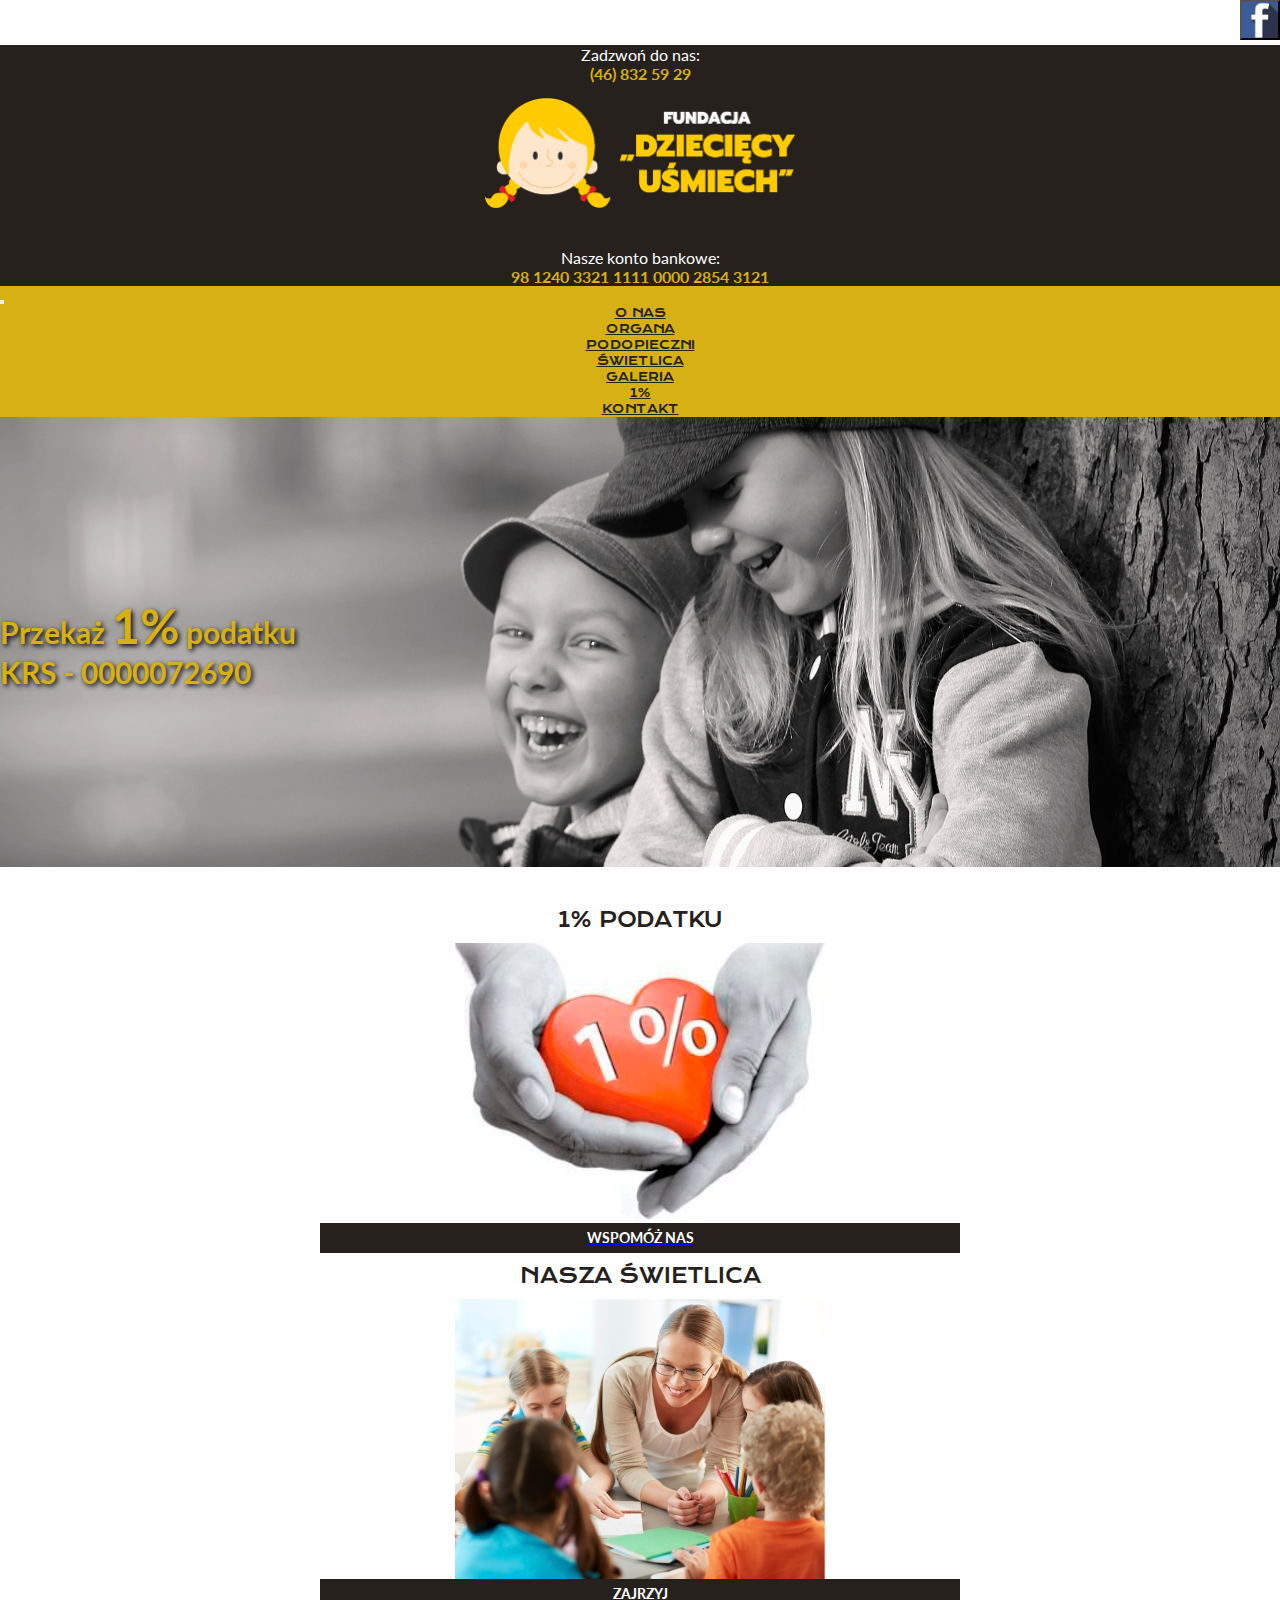
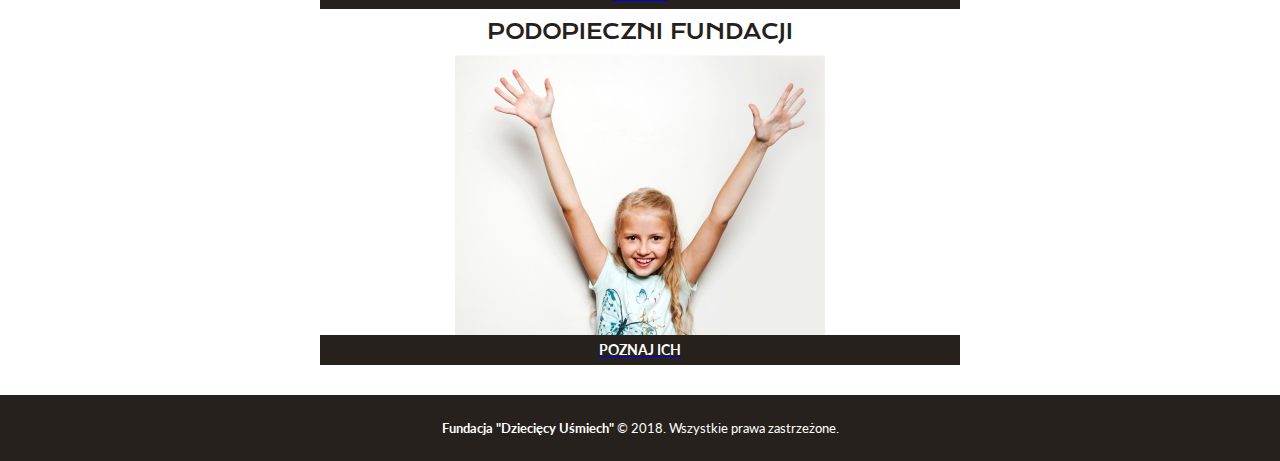
==== index.html @ 439a2285 "strona - wersja 1" ====
<!DOCTYPE html>
<html lang="pl">
    <head>
        <meta charset='UTF-8'>
        <meta name='viewport' content='width=device-width, initial-scale=1.0, shrink-to-fit=no'>
        <meta name='description' content='Fundacja "Dziecięcy Uśmiech" w Skierniewicach od lat pomaga dzieciom ciężko chorym, sierotom, dzieciom z rodzin dysfunkcyjnych, utalentowanym. Państwa wsparcie poprzez 1% będzie wielkim darem.'>
        <meta name='author' content='MW'>
        <meta name='keywords' content='fundacja Skierniewice, fundacja Skierniewice jagiellońska, skierniewice fundacja dzieciecy usmiech, skierniewice fundacja dziecięcy uśmiech, skierniewice 1%, prezes Krzesiak'>
        <title>Fundacja "Dziecięcy Uśmiech" w Skierniewicach</title>
        <!-- Bootstrap CSS -->
        <link rel='stylesheet' href='https://maxcdn.bootstrapcdn.com/bootstrap/4.0.0-beta/css/bootstrap.min.css' integrity='sha384-/Y6pD6FV/Vv2HJnA6t+vslU6fwYXjCFtcEpHbNJ0lyAFsXTsjBbfaDjzALeQsN6M' crossorigin='anonymous'>
        <!-- CSS -->
        <link rel='stylesheet' href='./css/style.css'>
        <!-- Fonts -->
        <link href='https://fonts.googleapis.com/css?family=Krona+One|Lato:400,700,900&amp;subset=latin-ext' rel='stylesheet'>
    </head>
    <body>
        <header class="header">
            <div class="container-fluid">
                <div class="container">
                    <div class="row">
                        <div class="col-sm-12 col-md-4">
                            <div class="call">
                                Zadzwoń do nas:<br>
                                <span>(46) 832 59 29</span>
                            </div>
                        </div>
                        <div class="col-sm-12 col-md-4">
                            <a href="./index.html">
                                <div class="logo" title="logo Fundacji 'Dziecięcy Uśmiech'">
                                </div>
                            </a>
                        </div>
                        <div class="col-sm-12 col-md-4">
                            <div class="bank">
                                Nasze konto bankowe:<br>
                                <span>98&nbsp;1240&nbsp;3321&nbsp;1111 0000&nbsp;2854&nbsp;3121</span>
                            </div>
                        </div>
                    </div>
                </div>
            </div>
            <nav class="navbar navbar-expand-lg navbar-light bg-faded py-lg-4 navigation">
                <div class="container">
                    <button class="navbar-toggler" type="button" data-toggle="collapse" data-target="#navbarResponsive" aria-controls="navbarResponsive" aria-expanded="false" aria-label="Toggle navigation">
                        <span class="navbar-toggler-icon"></span>
                    </button>
                    <div class="collapse navbar-collapse" id="navbarResponsive">
                        <ul class="navbar-nav mx-auto menu">
                            <li class="nav-item px-md-1" title='o nas - Fundacja "Dziecięcy Uśmiech"'>
                                <a id="link-o-nas" class="nav-link" href="./o-nas.html">o&nbsp;nas</a>
                            </li>
                            <li class="nav-item px-md-1" title='organa Fundacji "Dziecięcy Uśmiech"'>
                                <a id="link-organa" class="nav-link" href="./organa.html">organa</a>
                            </li>
                            <li class="nav-item px-md-1" title='podopieczni Fundacji "Dziecięcy Uśmiech"'>
                                <a id="link-podopieczni" class="nav-link" href="./podopieczni.html">podopieczni</a>
                            </li>
                            <li class="nav-item px-md-1" title='świetlica Fundacji "Dziecięcy Uśmiech"'>
                                <a id="link-swietlica" class="nav-link" href="./swietlica.html">świetlica</a>
                            </li>
                            <li class="nav-item px-md-1" title='galeria zdjęć Fundacji "Dziecięcy Uśmiech"'>
                                <a id="link-galeria" class="nav-link" href="./galeria.html">galeria</a>
                            </li>
                            <li class="nav-item px-md-1" title='1% dla Fundacji "Dziecięcy Uśmiech"'>
                                <a id="link-jeden-procent" class="nav-link" href="./procent.html">1%</a>
                            </li>
                            <li class="nav-item px-md-1" title='kontakt z Fundacją "Dziecięcy Uśmiech"'>
                                <a id="link-kontakt" class="nav-link" href="./kontakt.html">kontakt</a>
                            </li>
                        </ul>
                    </div>
                </div>
            </nav>
        </header>

        <section class="main">
            <div class="container-fluid">
                <div class="container">
                    <div class="row">
                        <div class="col-sm-12">
                            <div>
                                <p>Przekaż <span>1%</span> podatku </br>
                                    KRS - 0000072690
                                </p>
                            </div>
                        </div>
                    </div>
                </div>
            </div>
        </section>

        <section class="sekcje">
            <div class="container-fluid">
                <div class="container">
                    <div class="row">
                        <div class="col-sm-12 col-md-4">
                            <div class="sekcja">
                                <div class="nazwa">
                                    1% podatku
                                </div>
                                <div class="procent">
                                </div>
                                <a href="procent.html">
                                    <div class="klik">
                                        wspomóż nas
                                    </div>
                                </a>
                            </div>
                        </div>
                        <div class="col-sm-12 col-md-4">
                            <div class="sekcja">
                                <div class="nazwa">
                                    nasza świetlica
                                </div>
                                <div class="swietlica">
                                </div>
                                <a href="swietlica.html">
                                    <div class="klik">
                                        zajrzyj
                                    </div>
                                </a>
                            </div>
                        </div>
                        <div class="col-sm-12 col-md-4">
                            <div class="sekcja">
                                <div class="nazwa">
                                    podopieczni fundacji
                                </div>
                                <div class="podopieczni">
                                </div>
                                <a href="podopieczni.html">
                                    <div class="klik">
                                        poznaj ich
                                    </div>
                                </a>
                            </div>
                        </div>
                    </div>
                </div>
            </div>
        </section>

        <footer>
            <div class="container-fluid">
                <div class="container">
                    <div class="row">
                        <div class="col-sm-12">
                            <p>
                                <strong>Fundacja "Dziecięcy Uśmiech"</strong> &copy; 2018. Wszystkie prawa zastrzeżone.
                            </p>
                        </div>
                    </div>
                </div>
            </div>
        </footer>

        <a href="https://www.facebook.com/Fundacja-Dzieci%C4%99cy-U%C5%9Bmiech-360753877364679/" target="_blank">
            <button class="fb" title="Odwiedź nas na fb!">
            </button>
        </a>

        <a href="./index.html">
            <button class="scrollup" title="Do góry">
                GÓRA
            </button>
        </a>

        <!-- jQuery, Popper.js, Bootstrap JS -->
        <script src="https://code.jquery.com/jquery-3.2.1.js" integrity="sha256-DZAnKJ/6XZ9si04Hgrsxu/8s717jcIzLy3oi35EouyE=" crossorigin="anonymous"></script>
        <script src="./js/jquery.viewportchecker.min.js"></script>
        <script src="https://cdnjs.cloudflare.com/ajax/libs/popper.js/1.11.0/umd/popper.min.js" integrity="sha384-b/U6ypiBEHpOf/4+1nzFpr53nxSS+GLCkfwBdFNTxtclqqenISfwAzpKaMNFNmj4" crossorigin="anonymous"></script>
        <script src="https://npmcdn.com/tether@1.2.4/dist/js/tether.min.js"></script>
        <script src="https://maxcdn.bootstrapcdn.com/bootstrap/4.0.0-alpha.6/js/bootstrap.min.js" integrity="sha384-vBWWzlZJ8ea9aCX4pEW3rVHjgjt7zpkNpZk+02D9phzyeVkE+jo0ieGizqPLForn" crossorigin="anonymous"></script>
        <script src="./js/jquery.scrollTo.min.js"></script>
        <script>
            $(document).ready(function() {
                // scroll-to-up
                        // kiedy użytkownik zescrolluje w dół dokumentu 300px, pokaze się klawisz "do góry"
                        window.onscroll = function() {scrollFunction()};

                        function scrollFunction() {
                            if (document.body.scrollTop > 300 || document.documentElement.scrollTop > 300) {
                                document.querySelector(".scrollup").style.display = "block";
                            } else {
                                document.querySelector(".scrollup").style.display = "none";
                            }
                        }

            });
        </script>
    </body>
</html>
---- css/style.css ----
* {
    box-sizing: border-box;
    padding: 0;
    margin: 0;
}

body {
    font-size: 16px;
    font-family: "Lato", sans-serif;
    color: #26211d;
    text-align: justify;
}

a:hover {
    text-decoration: none;
}

.title {
    font-family: 'Krona One', sans-serif;
    text-transform: uppercase;
    text-align: center;
    margin: 30px 0;
    color: #d6b014;
}

@media screen and (max-width: 620px) {
    .title h1 {
        font-size: 16px;
    }
}
@media screen and (min-width: 621px) and (max-width: 768px) {
    .title h1 {
        font-size: 26px;
    }
}

.fb {
    width: 40px;
    height: 40px;
    position: fixed;
    top: 0;
    right: 0;
    z-index: 9999;
    cursor: pointer;
    outline: 0;
    background-image: url(../img/fb.jpg);
    background-position: center center;
    background-repeat: no-repeat;
    background-size: 40px 40px;
}

.scrollup {
    position: fixed;
    display: none;
    bottom: 0;
    right: 0;
    width: 70px;
    height: 40px;
    text-decoration: none;
    z-index: 999;
    background-color: rgba(214,176,20,0.5);
    color: #fff;
    font-weight: 700;
    font-size: 14px;
    cursor: pointer;
}

.scrollup:hover {
    background-color: rgba(214,176,20,0.9);
}

section {
    padding: 30px 0;
}

/*Nagłówek*/
.header {
    width: 100%;
    min-height: 170px;
    background-color: #26211d;
}

.header .navigation {
    background-color: #d6b014;
    min-height: 40px;
}

.logo {
    background-image: url(../img/DzieciecyUsmiech-logo.png);
    background-position: center;
    background-repeat: no-repeat;
    -webkit-background-size: contain;
    -moz-background-size: contain;
    background-size: contain;
    -o-background-size: contain;
    height: 110px;
    margin: 15px auto;
}

.call, .bank {
    color: #fff;
    text-align: center;
}

.call {
    margin-top: 45px;
}

.bank {
    margin-top: 40px;
}

@media screen and (max-width: 768px) {
    .call, .bank {
        display: none;
    }
}

.call span, .bank span {
    color: #d6b014;
    font-weight: 700;
}

nav .menu {
    list-style-type: none;
    font-family: 'Krona One', sans-serif;
    font-size: 12px;
}

nav .menu li {
    text-transform: uppercase;
    text-align: center;
    width: 100%;
    list-style-type: none;
}

nav .menu li a {
    color: #26211d !important;
}

nav .menu li a:hover {
    color: #fff !important;
}

nav .menu li .act {
    color: #fff !important;
}

button {
    margin: 0 auto;
    color: white;
}

/*Zdjęcie główne*/
.main {
    width: 100%;
    height: 450px;
    background: url(../img/dzieci.jpg) no-repeat center center;
    -webkit-background-size: cover;
    -moz-background-size: cover;
    background-size: cover;
    -o-background-size: cover;
}

.main p {
    padding: 150px 0;
    font-size: 30px;
    font-weight: 700;
    color: #d6b014;
    text-shadow: 2px 2px 5px #000;
}

.main p span {
    font-size: 48px;
}

@media screen and (max-width: 768px) {
    .main {
        display: none;
    }
}

/*Sekcje*/
.sekcje {
    padding: 30px 0;
    width: 100%;
    min-height: 450px;
    background-color: #fff;
}

.sekcja {
    -webkit-background-size: cover;
    -moz-background-size: cover;
    background-size: cover;
    -o-background-size: cover;
}

.nazwa {
    font-size: 20px;
    font-weight: 400px;
    font-family: 'Krona One', sans-serif;
    text-transform: uppercase;
    text-align: center;
    padding: 10px 0;
}

.procent {
    width: 100%;
    height: 280px;
    background: url(../img/1procent.jpg) no-repeat center center;
}

.swietlica {
    width: 100%;
    height: 280px;
    background: url(../img/swietlica.jpg) no-repeat center center;
    /*<a href="https://pl.freepik.com/darmowe-zdjecie/szczęśliwy-nauczyciel-słuchać-jej-uczniow_863620.htm">Zaprojektowane przez Freepik</a>*/
}

.podopieczni {
    width: 100%;
    height: 280px;
    background: url(../img/podopieczni.jpg) no-repeat center center;
    /*<a href="https://pl.freepik.com/darmowe-zdjecie/dziewczyna-trzyma-się-za-ręce-uśmiechnięte_1267707.htm">Zaprojektowane przez Freepik</a>*/
}

.klik {
    background-color: #26211d;
    width: 50%;
    height: 30px;
    line-height: 30px;
    text-align: center;
    text-transform: uppercase;
    cursor: pointer;
    font-size: 14px;
    font-weight: 700;
    position: relative;
    bottom: 0;
    margin: 0 auto;
    color: #fff;
}

.klik:hover {
    color: #d6b014;
}

.procent:hover, .swietlica:hover, .podopieczni:hover {
    -o-transition: all 0.6s;
    -moz-transition: all 0.6s;
    -webkit-transition: all 0.6s;
    -moz-transform: scale(1.05);
    -o-transform: scale(1.05);
    -webkit-transform: scale(1.05);
}

/*o nas*/
.przedsiewziecia {
    list-style-type: none;
    text-indent: 50px;
}

/*organa*/
table {
    margin: 0 auto;
    margin-bottom: 30px;
}

table tr, table th {
    text-align: center;
}

table th {
    font-size: 20px;
    padding: 10px 0;
    text-transform: uppercase;
}

table td {
    padding: 0 8px;
    color: grey;
}

#podopieczni p {
    margin: 150px 0;
    text-align: center;
    font-size: 20px;
    text-transform: uppercase;
}

/*świetlica*/
#swietlica li {
    list-style-type: none;
    text-indent: 50px;
}

/*galeria*/
.title2 {
    text-transform: uppercase;
    font-family: 'Krona One', sans-serif;
    font-weight: 700;
    color: #26211d;
    background-color: rgba(255,255,255,.6);
    text-shadow: 2px 2px 5px #fff;
    position: relative;
    top: 200px;
}

.title2 h2 {
    font-size: 26px;
}

.img1, .img2, .img3, .img4, .img5, .img6 {
    -webkit-background-size: cover;
    -moz-background-size: cover;
    background-size: cover;
    -o-background-size: cover;
    height: 300px;
    margin-bottom: 15px;
}

.img1 {
    background: url(../img/galeria/swietlica/zajecia-plastyczne.jpg) no-repeat center center;
}

.img2 {
    background: url(../img/galeria/wakacje/wakacje2016-grupa.jpg) no-repeat bottom center;
}

.img3 {
    background: url(../img/galeria/ferie/ferie2016-lyzwy.jpg) no-repeat center center;
}

.img4 {
    background: url(../img/galeria/bale/bal-charytatywny-2013-sala-balowa.jpg) no-repeat center center;
}

.img5 {
    background: url(../img/galeria/koncerty/koncert-charytatywny-2010-Katarzyna-Dabrowska.jpg) no-repeat center center;
}

.img6 {
    background: url(../img/galeria/uroczystosci/wigilia-2017-jaselka.jpg) no-repeat center left;
}

.img1:hover, .img2:hover, .img3:hover, .img4:hover, .img5:hover, .img6:hover {
    -webkit-box-shadow: 0 0 5px 5px rgba(0,0,0,0.35);
    -moz-box-shadow: 0 0 5px 5px rgba(0,0,0,0.35);
	box-shadow: 0 0 5px 5px rgba(0,0,0,0.35);
}

.img-responsive {
    padding-bottom: 20px;
}

.modal-dialog {
    max-width: 580px;
}

.modal-body{
    margin: 0 auto;
    display: block;
}

.modal-footer {
    border-top: none;
    justify-content: center;
}

@media screen and (max-width: 620px) {
    .modal-dialog img {
        width: 100%;
    }
    .modal {
        margin-top: 50px;
    }
}

button.close, #show-previous-image, #show-next-image {
    width: 40px;
    height: 40px;
    background-color: #fff;
    opacity: 1;
    color: #d6b014;
    border-radius: 50%;
    border: none;
    font-size: 25px;
    line-height: 40px;
    font-weight: 900;
    -webkit-box-shadow: 0 0 2px 2px rgba(0,0,0,0.35);
    -moz-box-shadow: 0 0 2px 2px rgba(0,0,0,0.35);
	box-shadow: 0 0 2px 2px rgba(0,0,0,0.35);
}

button.close {
    position: absolute;
    z-index: 3;
    right: -25px;
    top: -15px;
}

#show-previous-image {
    position: absolute;
    z-index: 3;
    left: -48px;
    top: -300px;
}

#show-next-image {
    position: absolute;
    z-index: 3;
    right: -530px;
    top: -300px;
}

button.close:hover, #show-previous-image:hover, #show-next-image:hover{
    font-size: 30px;
    color: #d6b014;
    background-color: #fff;
    opacity: 1;
    box-shadow: 0 0 10px rgba(0,0,0,0.5);
    -webkit-box-shadow: 0 0 10px rgba(0,0,0,0.5);
    -moz-box-shadow: 0 0 10px rgba(0,0,0,0.5);
}

#image-gallery-caption {
	margin: 15px 0 30px 0;
	color: #26211d;
	font-size: 16px;
    font-family: 'Krona One', sans-serif;
	line-height: 16px;
    text-align: center;
    font-weight: 400;
}

.thumbnail img {
	height: 100%;
	width: 100%;
    margin: 10px;
}

.btn-block {
    cursor: pointer;
    border-radius: 0;
    text-align: center;
    text-transform: uppercase;
    padding: 10px;
    margin: 10px 0;
    background-color: #d6b014;
    font-weight: 700;
}

.btn-block:hover {
    box-shadow: 0 0 10px rgba(0,0,0,0.5);
    -webkit-box-shadow: 0 0 10px rgba(0,0,0,0.5);
    -moz-box-shadow: 0 0 10px rgba(0,0,0,0.5);
}

/*1procent*/
.center {
    margin: 20px 0;
    text-align: center;
}

#procent span {
    font-size: 20px;
    font-weight: 700;
}

/*kontakt */
#kontakt {
    padding-bottom: 0;
}

.type-data {
    margin-top: 10px;
    font-size: 20px;
    text-align: center;
    font-weight: 700;
    text-transform: uppercase;
}

.data {
    text-align: center;
    margin-bottom: 25px;
    color: grey;
    font-size: 18px;
}

.data a {
    color: inherit;
}

.map {
    width: 100%;
    height: 500px;
    margin-top: 20px;
}

/*Stopka*/
footer {
    width: 100%;
    min-height: 30px;
    padding: 25px 0;
    font-size: 13px;
    background-color: #26211d;
    color: #fff;
}

footer p {
    text-align: center;
}
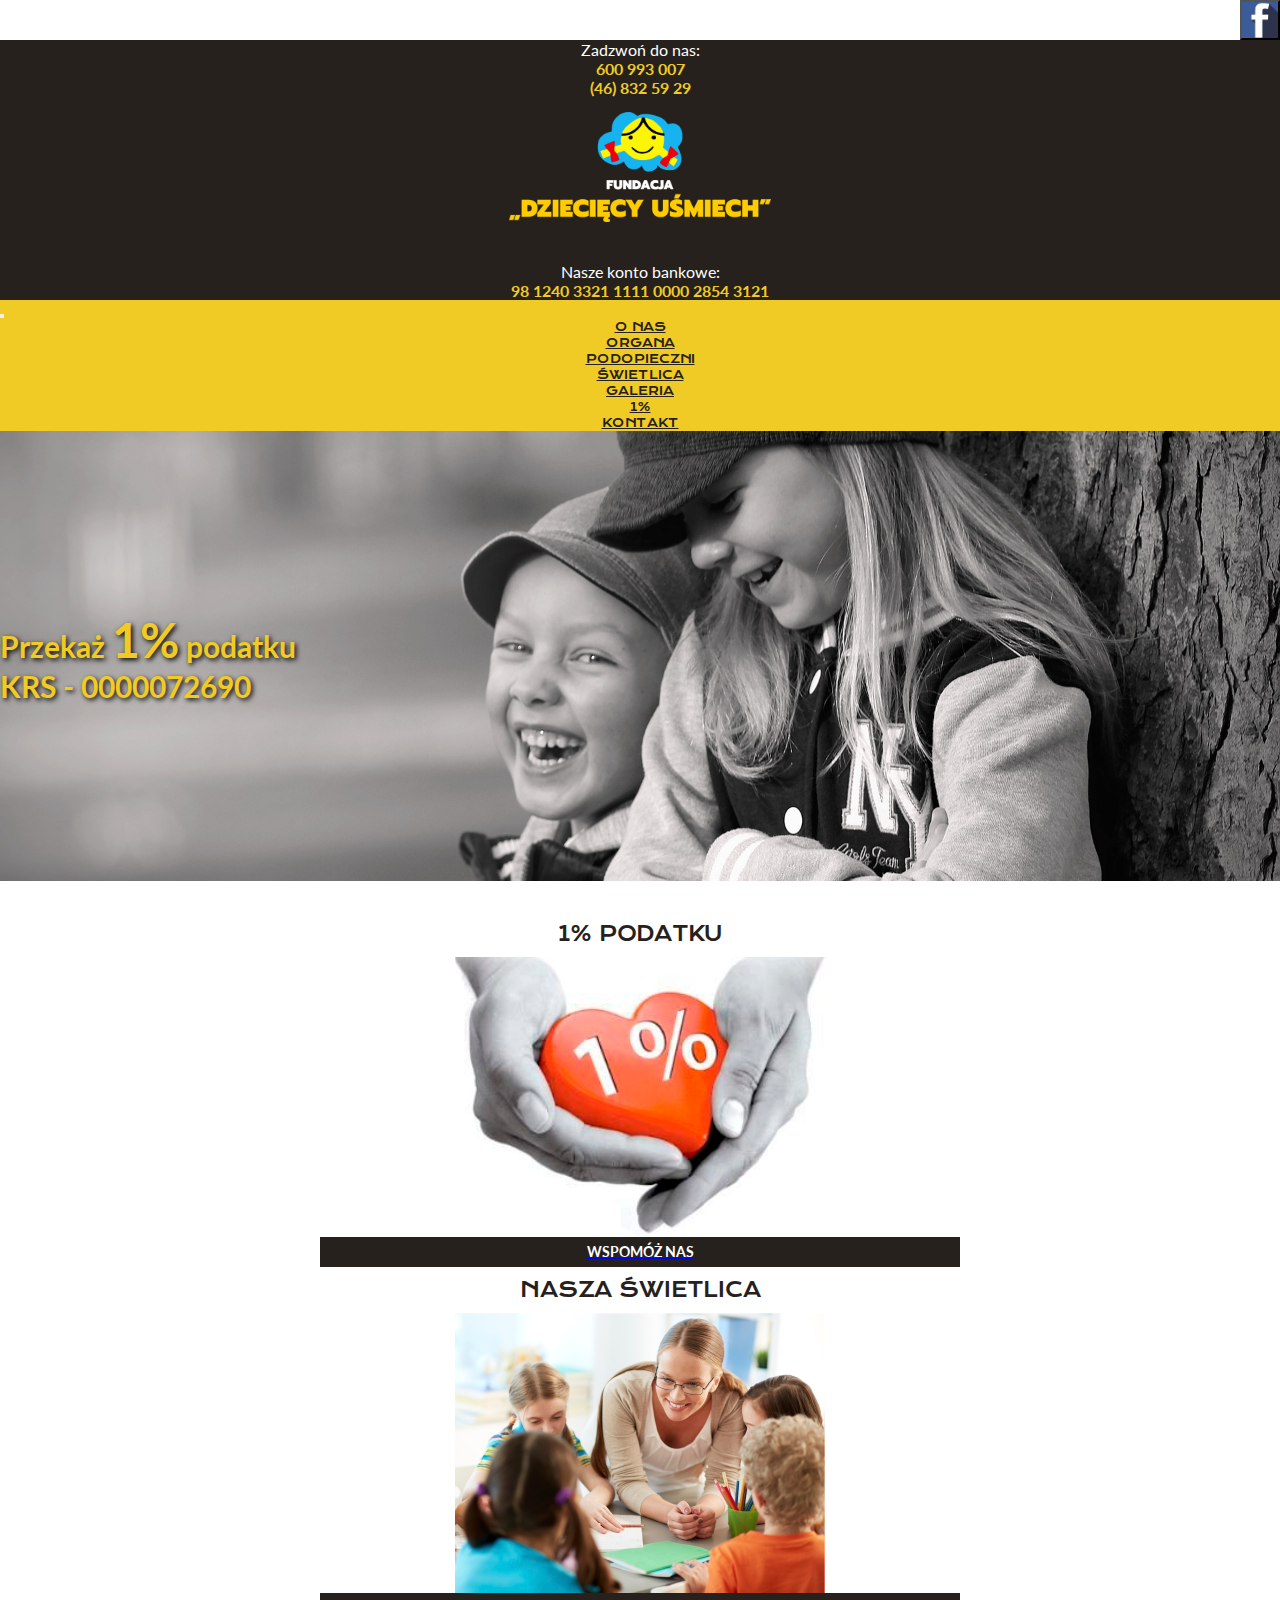
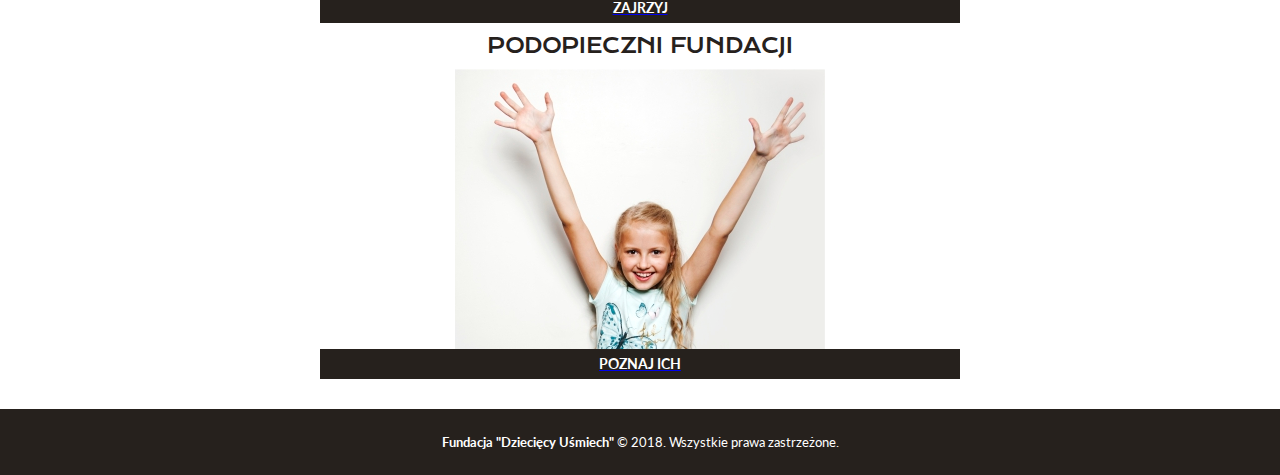
==== commit 8053624a: "logo, opisy o nas i swietlica" ====
--- a/index.html
+++ b/index.html
@@ -21,7 +21,8 @@
                     <div class="row">
                         <div class="col-sm-12 col-md-4">
                             <div class="call">
-                                Zadzwoń do nas:<br>
+                                Zadzwoń do nas:</br>
+                                <span>600 993 007</span></br>
                                 <span>(46) 832 59 29</span>
                             </div>
                         </div>
--- a/css/style.css
+++ b/css/style.css
@@ -20,12 +20,12 @@
     text-transform: uppercase;
     text-align: center;
     margin: 30px 0;
-    color: #d6b014;
+    color: #f1cb25;
 }
 
 @media screen and (max-width: 620px) {
     .title h1 {
-        font-size: 16px;
+        font-size: 22px;
     }
 }
 @media screen and (min-width: 621px) and (max-width: 768px) {
@@ -81,7 +81,7 @@
 }
 
 .header .navigation {
-    background-color: #d6b014;
+    background-color: #f1cb25;
     min-height: 40px;
 }
 
@@ -100,13 +100,6 @@
 .call, .bank {
     color: #fff;
     text-align: center;
-}
-
-.call {
-    margin-top: 45px;
-}
-
-.bank {
     margin-top: 40px;
 }
 
@@ -117,7 +110,7 @@
 }
 
 .call span, .bank span {
-    color: #d6b014;
+    color: #f1cb25;
     font-weight: 700;
 }
 
@@ -166,7 +159,7 @@
     padding: 150px 0;
     font-size: 30px;
     font-weight: 700;
-    color: #d6b014;
+    color: #f1cb25;
     text-shadow: 2px 2px 5px #000;
 }
 
@@ -224,9 +217,7 @@
     /*<a href="https://pl.freepik.com/darmowe-zdjecie/dziewczyna-trzyma-się-za-ręce-uśmiechnięte_1267707.htm">Zaprojektowane przez Freepik</a>*/
 }
 
-.klik {
-    background-color: #26211d;
-    width: 50%;
+.klik, .gal {
     height: 30px;
     line-height: 30px;
     text-align: center;
@@ -234,16 +225,29 @@
     cursor: pointer;
     font-size: 14px;
     font-weight: 700;
+    color: #fff;
+}
+
+.klik {
+    width: 50%;
+    background-color: #26211d;
     position: relative;
     bottom: 0;
     margin: 0 auto;
-    color: #fff;
+}
+
+.gal {
+    width: 35%;
+    background-color: #f1cb25;
 }
 
 .klik:hover {
-    color: #d6b014;
-}
-
+    color: #f1cb25;
+}
+
+.gal:hover {
+    color: #26211d;
+}
 .procent:hover, .swietlica:hover, .podopieczni:hover {
     -o-transition: all 0.6s;
     -moz-transition: all 0.6s;
@@ -259,6 +263,12 @@
     text-indent: 50px;
 }
 
+blockquote {
+    border-left: 5px solid #ddd;
+    padding-left: 25px;
+    position: relative;
+}
+
 /*organa*/
 table {
     margin: 0 auto;
@@ -291,6 +301,14 @@
 #swietlica li {
     list-style-type: none;
     text-indent: 50px;
+}
+
+.second {
+    padding-left: 30px;
+}
+
+.center {
+    margin: 0 auto;
 }
 
 /*galeria*/
@@ -380,7 +398,7 @@
     height: 40px;
     background-color: #fff;
     opacity: 1;
-    color: #d6b014;
+    color: #f1cb25;
     border-radius: 50%;
     border: none;
     font-size: 25px;
@@ -414,7 +432,7 @@
 
 button.close:hover, #show-previous-image:hover, #show-next-image:hover{
     font-size: 30px;
-    color: #d6b014;
+    color: #f1cb25;
     background-color: #fff;
     opacity: 1;
     box-shadow: 0 0 10px rgba(0,0,0,0.5);
@@ -445,7 +463,7 @@
     text-transform: uppercase;
     padding: 10px;
     margin: 10px 0;
-    background-color: #d6b014;
+    background-color: #f1cb25;
     font-weight: 700;
 }
 
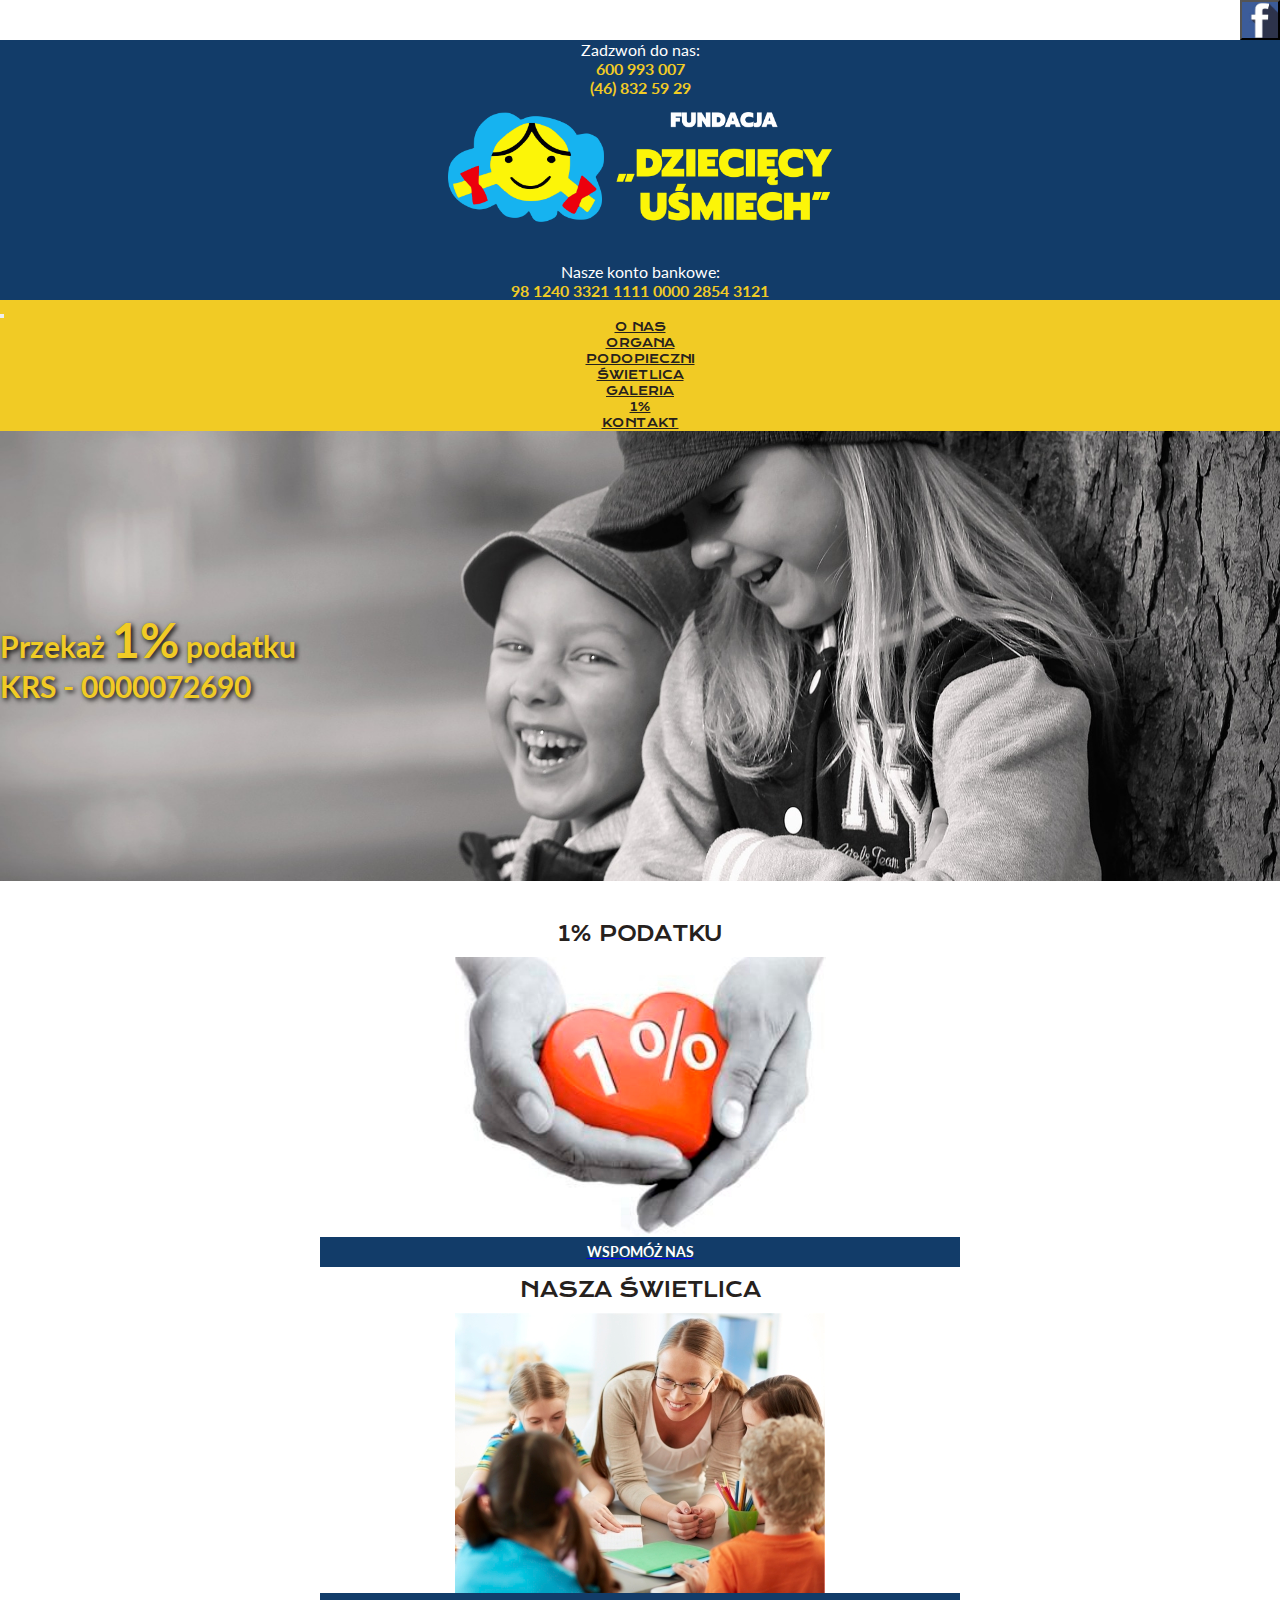
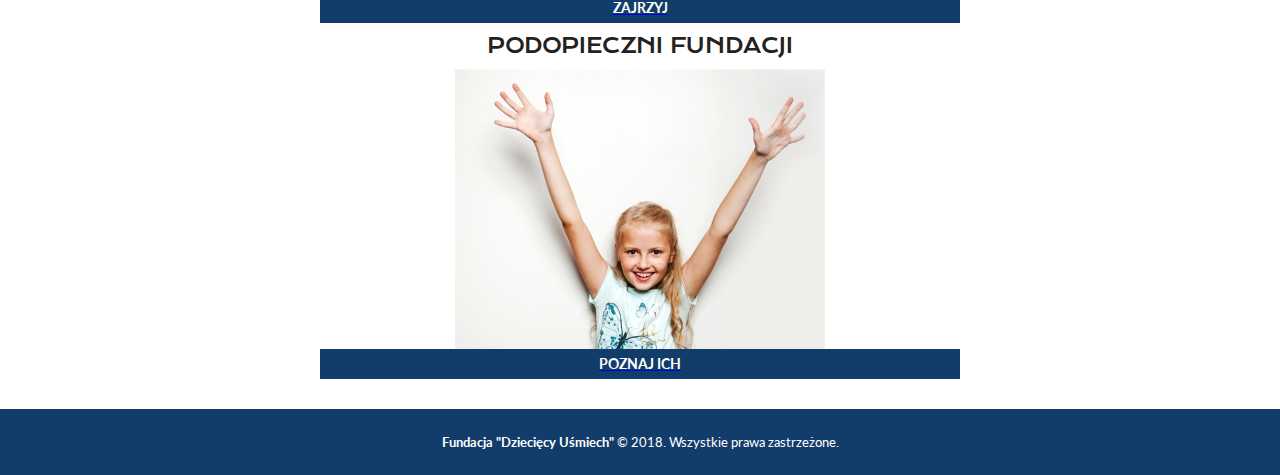
==== commit a33868ae: "zakładka podopieczni" ====
--- a/index.html
+++ b/index.html
@@ -7,6 +7,13 @@
         <meta name='author' content='MW'>
         <meta name='keywords' content='fundacja Skierniewice, fundacja Skierniewice jagiellońska, skierniewice fundacja dzieciecy usmiech, skierniewice fundacja dziecięcy uśmiech, skierniewice 1%, prezes Krzesiak'>
         <title>Fundacja "Dziecięcy Uśmiech" w Skierniewicach</title>
+        <link rel="apple-touch-icon" sizes="180x180" href="/apple-touch-icon.png">
+        <link rel="icon" type="image/png" sizes="32x32" href="./favicon-32x32.png">
+        <link rel="icon" type="image/png" sizes="16x16" href="./favicon-16x16.png">
+        <link rel="manifest" href="/site.webmanifest">
+        <link rel="mask-icon" href="/safari-pinned-tab.svg" color="#5bbad5">
+        <meta name="msapplication-TileColor" content="#2b5797">
+        <meta name="theme-color" content="#ffffff">
         <!-- Bootstrap CSS -->
         <link rel='stylesheet' href='https://maxcdn.bootstrapcdn.com/bootstrap/4.0.0-beta/css/bootstrap.min.css' integrity='sha384-/Y6pD6FV/Vv2HJnA6t+vslU6fwYXjCFtcEpHbNJ0lyAFsXTsjBbfaDjzALeQsN6M' crossorigin='anonymous'>
         <!-- CSS -->
@@ -161,7 +168,7 @@
             </button>
         </a>
 
-        <a href="./index.html">
+        <a href="#">
             <button class="scrollup" title="Do góry">
                 GÓRA
             </button>
@@ -188,6 +195,12 @@
                             }
                         }
 
+                        $.scrollTo(0);
+
+                        $(".scrollup").on("click", function() {
+                            $.scrollTo($("body"),500);
+                        });
+
             });
         </script>
     </body>
--- a/css/style.css
+++ b/css/style.css
@@ -77,7 +77,7 @@
 .header {
     width: 100%;
     min-height: 170px;
-    background-color: #26211d;
+    background-color: #123c69;
 }
 
 .header .navigation {
@@ -230,15 +230,21 @@
 
 .klik {
     width: 50%;
-    background-color: #26211d;
+    background-color: #123c69;
     position: relative;
     bottom: 0;
     margin: 0 auto;
 }
 
 .gal {
-    width: 35%;
-    background-color: #f1cb25;
+    width: 200px;
+    background-color: #123c69;
+}
+
+@media screen and (max-width: 600px) {
+    .gal {
+        width: 35%;
+    }
 }
 
 .klik:hover {
@@ -246,7 +252,7 @@
 }
 
 .gal:hover {
-    color: #26211d;
+    color: #f1cb25;
 }
 .procent:hover, .swietlica:hover, .podopieczni:hover {
     -o-transition: all 0.6s;
@@ -287,14 +293,91 @@
 
 table td {
     padding: 0 8px;
-    color: grey;
-}
-
-#podopieczni p {
-    margin: 150px 0;
-    text-align: center;
+    color: #123c69;
+}
+
+/*podopieczni*/
+.title4 {
+        text-transform: uppercase;
+        font-family: 'Krona One', sans-serif;
+        font-weight: 700;
+        color: #123c69;
+        background-color: rgba(255,255,255,.4);
+        text-shadow: 2px 2px 5px #fff;
+        position: relative;
+        top: 230px;
+}
+
+.title4 h3 {
     font-size: 20px;
-    text-transform: uppercase;
+}
+
+.title4:hover {
+    background-color: rgba(255,255,255,.6);
+    color: #f1cb25;
+}
+
+#podopieczni .komunikat p {
+    margin: 50px 0;
+    color: red;
+    font-weight: 700;
+    text-align: center;
+    font-size: 20px;
+    text-transform: uppercase;
+}
+
+#podopieczni .osoba p {
+    font-size: 18px;
+    padding-top: 10%;
+}
+
+@media screen and (max-width: 990px) {
+    #podopieczni .osoba p {
+        padding-top: 0;
+    }
+}
+
+#wiktoria-caban, #piotr-krupa, #dominika-osadowska, #sandra-skreta {
+    margin: 0 10%;
+    margin-bottom: 60px;
+}
+
+@media screen and (max-width: 400px) {
+    #wiktoria-caban .title3 h2, #piotr-krupa .title3 h2, #dominika-osadowska .title3 h2, #sandra-skreta .title3 h2 {
+        font-size: 22px;
+    }
+    #podopieczni .osoba p {
+        font-size: 15px;
+    }
+    #wiktoria-caban, #piotr-krupa, #dominika-osadowska, #sandra-skreta {
+        margin: 0 0 40px 0;
+    }
+}
+
+.im1, .im2, .im3, .im4 {
+    -webkit-background-size: cover;
+    -moz-background-size: cover;
+    background-size: cover;
+    -o-background-size: cover;
+    margin-bottom: 15px;
+    height: 300px;
+    width: 100%;
+}
+
+.im1 {
+    background: url(../img/dzieci/Wiktoria-Caban.jpg) no-repeat center center;
+}
+
+.im2 {
+    background: url(../img/dzieci/Piotr-Krupa.jpg) no-repeat center center;
+}
+
+.im3 {
+    background: url(../img/dzieci/Dominika-Osadowska.jpg) no-repeat center center;
+}
+
+.im4 {
+    background: url(../img/dzieci/Sandra-Skreta.jpg) no-repeat center center;
 }
 
 /*świetlica*/
@@ -303,6 +386,12 @@
     text-indent: 50px;
 }
 
+@media screen and (max-width: 600px) {
+    #swietlica li {
+        text-indent: 0;
+    }
+}
+
 .second {
     padding-left: 30px;
 }
@@ -312,18 +401,26 @@
 }
 
 /*galeria*/
+.title2, .title3 {
+    text-transform: uppercase;
+    font-family: 'Krona One', sans-serif;
+    font-weight: 700;
+    color: #123c69;
+}
+
 .title2 {
-    text-transform: uppercase;
-    font-family: 'Krona One', sans-serif;
-    font-weight: 700;
-    color: #26211d;
     background-color: rgba(255,255,255,.6);
     text-shadow: 2px 2px 5px #fff;
     position: relative;
     top: 200px;
 }
 
-.title2 h2 {
+.title3 {
+    margin-bottom: 30px;
+    text-align: center;
+}
+
+.title2 h2, .title3 h2 {
     font-size: 26px;
 }
 
@@ -398,7 +495,7 @@
     height: 40px;
     background-color: #fff;
     opacity: 1;
-    color: #f1cb25;
+    color: #123c69;
     border-radius: 50%;
     border: none;
     font-size: 25px;
@@ -442,7 +539,7 @@
 
 #image-gallery-caption {
 	margin: 15px 0 30px 0;
-	color: #26211d;
+	color: #123c69;
 	font-size: 16px;
     font-family: 'Krona One', sans-serif;
 	line-height: 16px;
@@ -468,6 +565,7 @@
 }
 
 .btn-block:hover {
+    color: #123c69;
     box-shadow: 0 0 10px rgba(0,0,0,0.5);
     -webkit-box-shadow: 0 0 10px rgba(0,0,0,0.5);
     -moz-box-shadow: 0 0 10px rgba(0,0,0,0.5);
@@ -500,7 +598,7 @@
 .data {
     text-align: center;
     margin-bottom: 25px;
-    color: grey;
+    color: #123c69;
     font-size: 18px;
 }
 
@@ -520,7 +618,7 @@
     min-height: 30px;
     padding: 25px 0;
     font-size: 13px;
-    background-color: #26211d;
+    background-color: #123c69;
     color: #fff;
 }
 
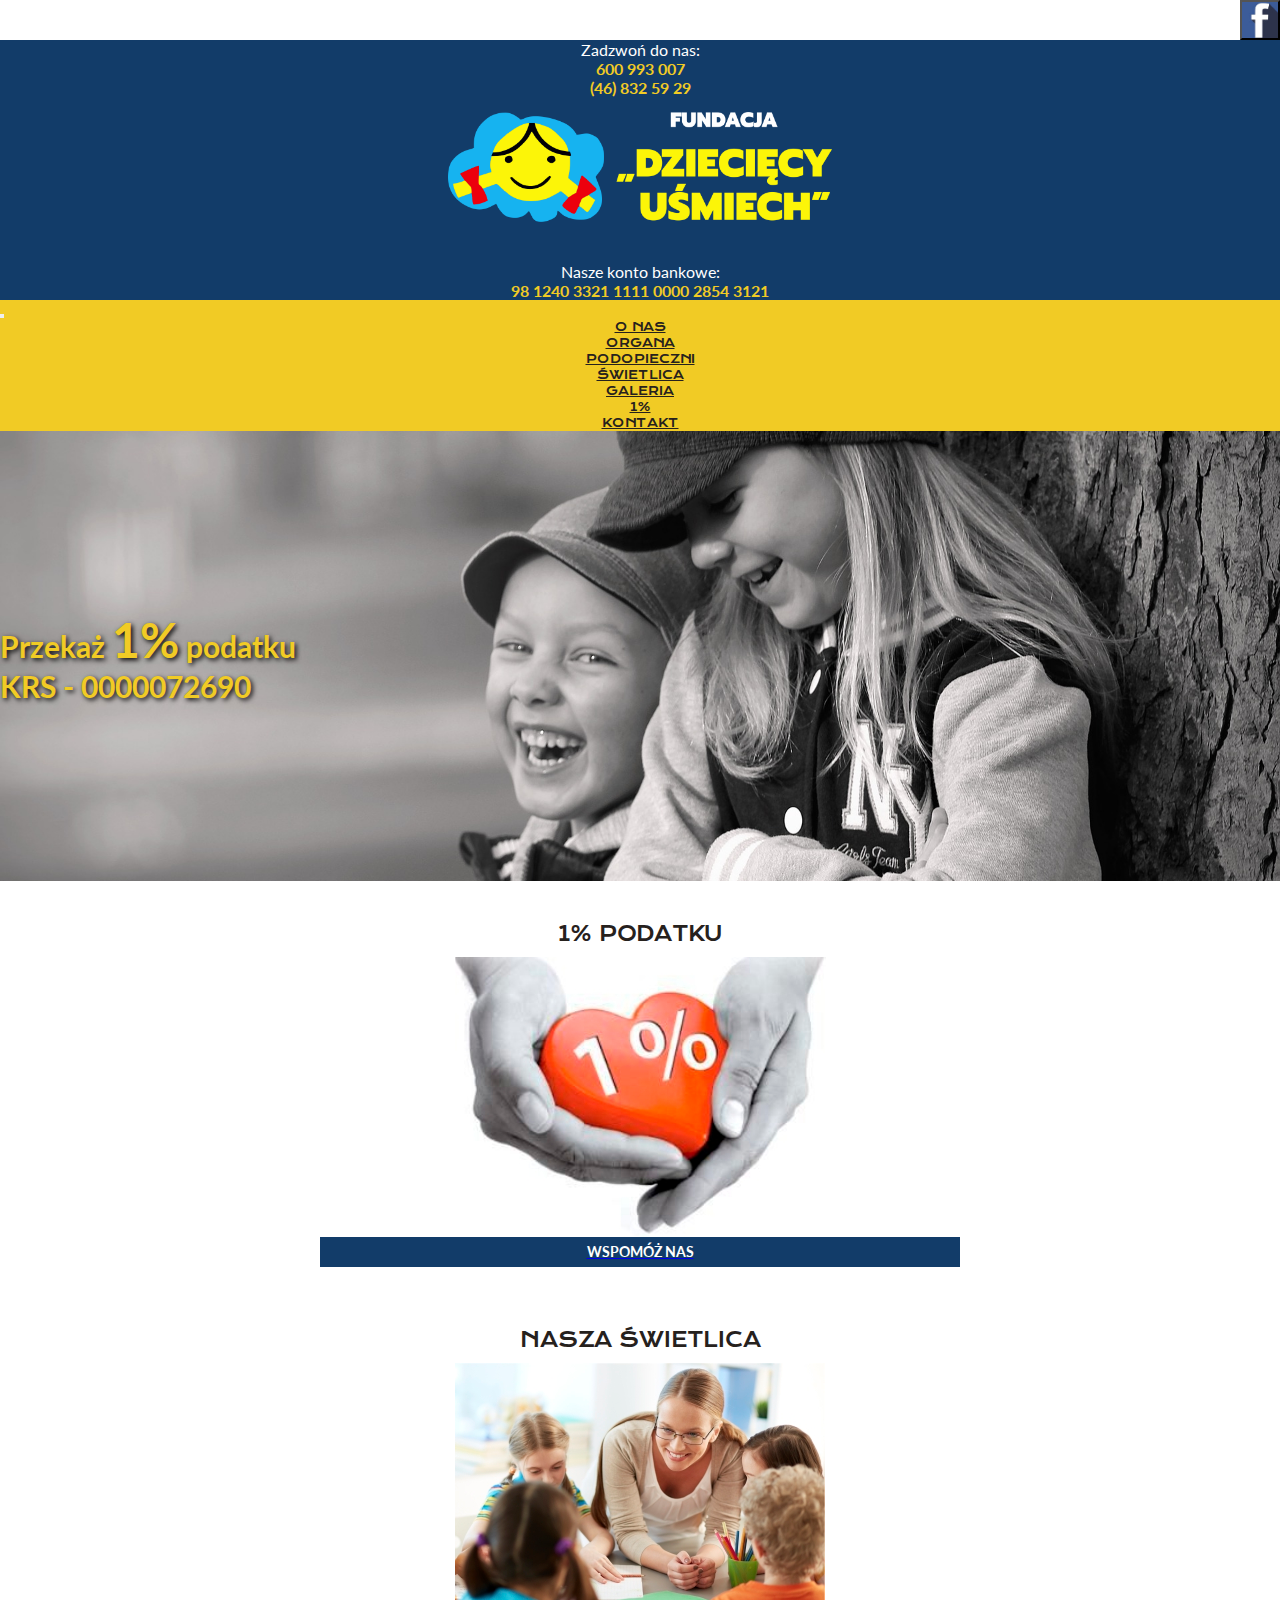
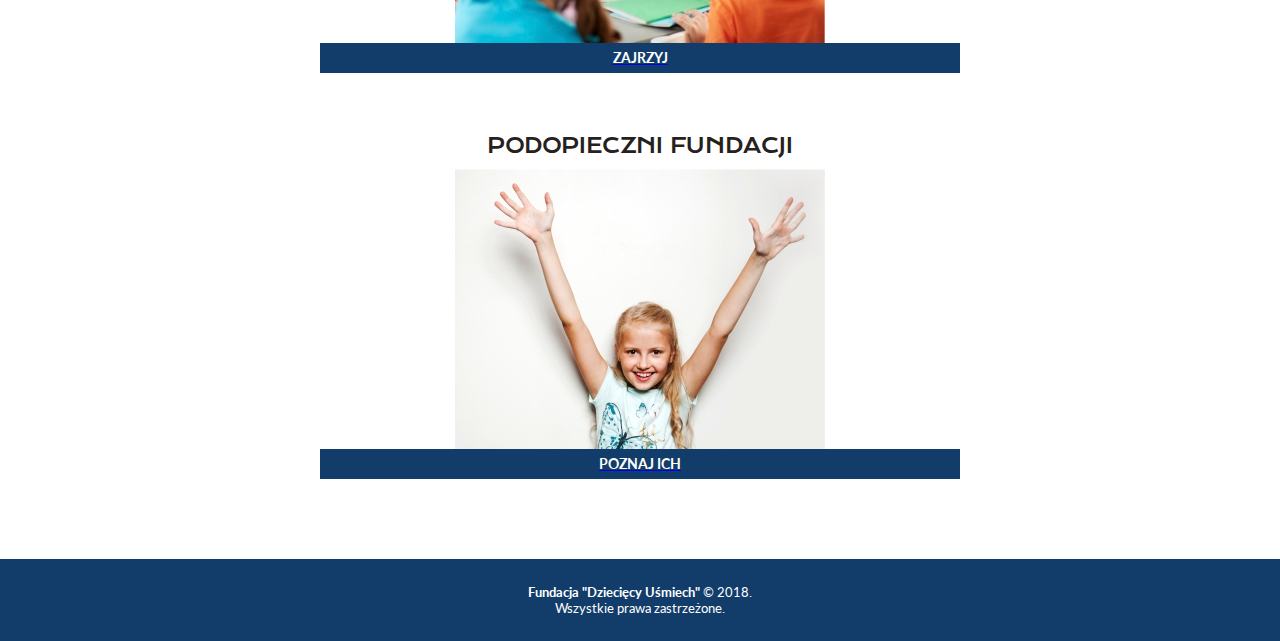
==== commit 1730bce6: "footer" ====
--- a/index.html
+++ b/index.html
@@ -155,7 +155,8 @@
                     <div class="row">
                         <div class="col-sm-12">
                             <p>
-                                <strong>Fundacja "Dziecięcy Uśmiech"</strong> &copy; 2018. Wszystkie prawa zastrzeżone.
+                                <strong>Fundacja "Dziecięcy Uśmiech"</strong> &copy; 2018. </br>
+                                Wszystkie prawa zastrzeżone.
                             </p>
                         </div>
                     </div>
--- a/css/style.css
+++ b/css/style.css
@@ -186,6 +186,7 @@
     -moz-background-size: cover;
     background-size: cover;
     -o-background-size: cover;
+    margin-bottom: 50px;
 }
 
 .nazwa {
@@ -373,7 +374,7 @@
 }
 
 .im3 {
-    background: url(../img/dzieci/Dominika-Osadowska.jpg) no-repeat center center;
+    background: url(../img/dzieci/Dominika-Osadowska.JPG) no-repeat center center;
 }
 
 .im4 {
@@ -438,11 +439,11 @@
 }
 
 .img2 {
-    background: url(../img/galeria/wakacje/wakacje2016-grupa.jpg) no-repeat bottom center;
+    background: url(../img/galeria/wakacje/wakacje2016-grupa.JPG) no-repeat bottom center;
 }
 
 .img3 {
-    background: url(../img/galeria/ferie/ferie2016-lyzwy.jpg) no-repeat center center;
+    background: url(../img/galeria/ferie/ferie2016-lyzwy.JPG) no-repeat center center;
 }
 
 .img4 {
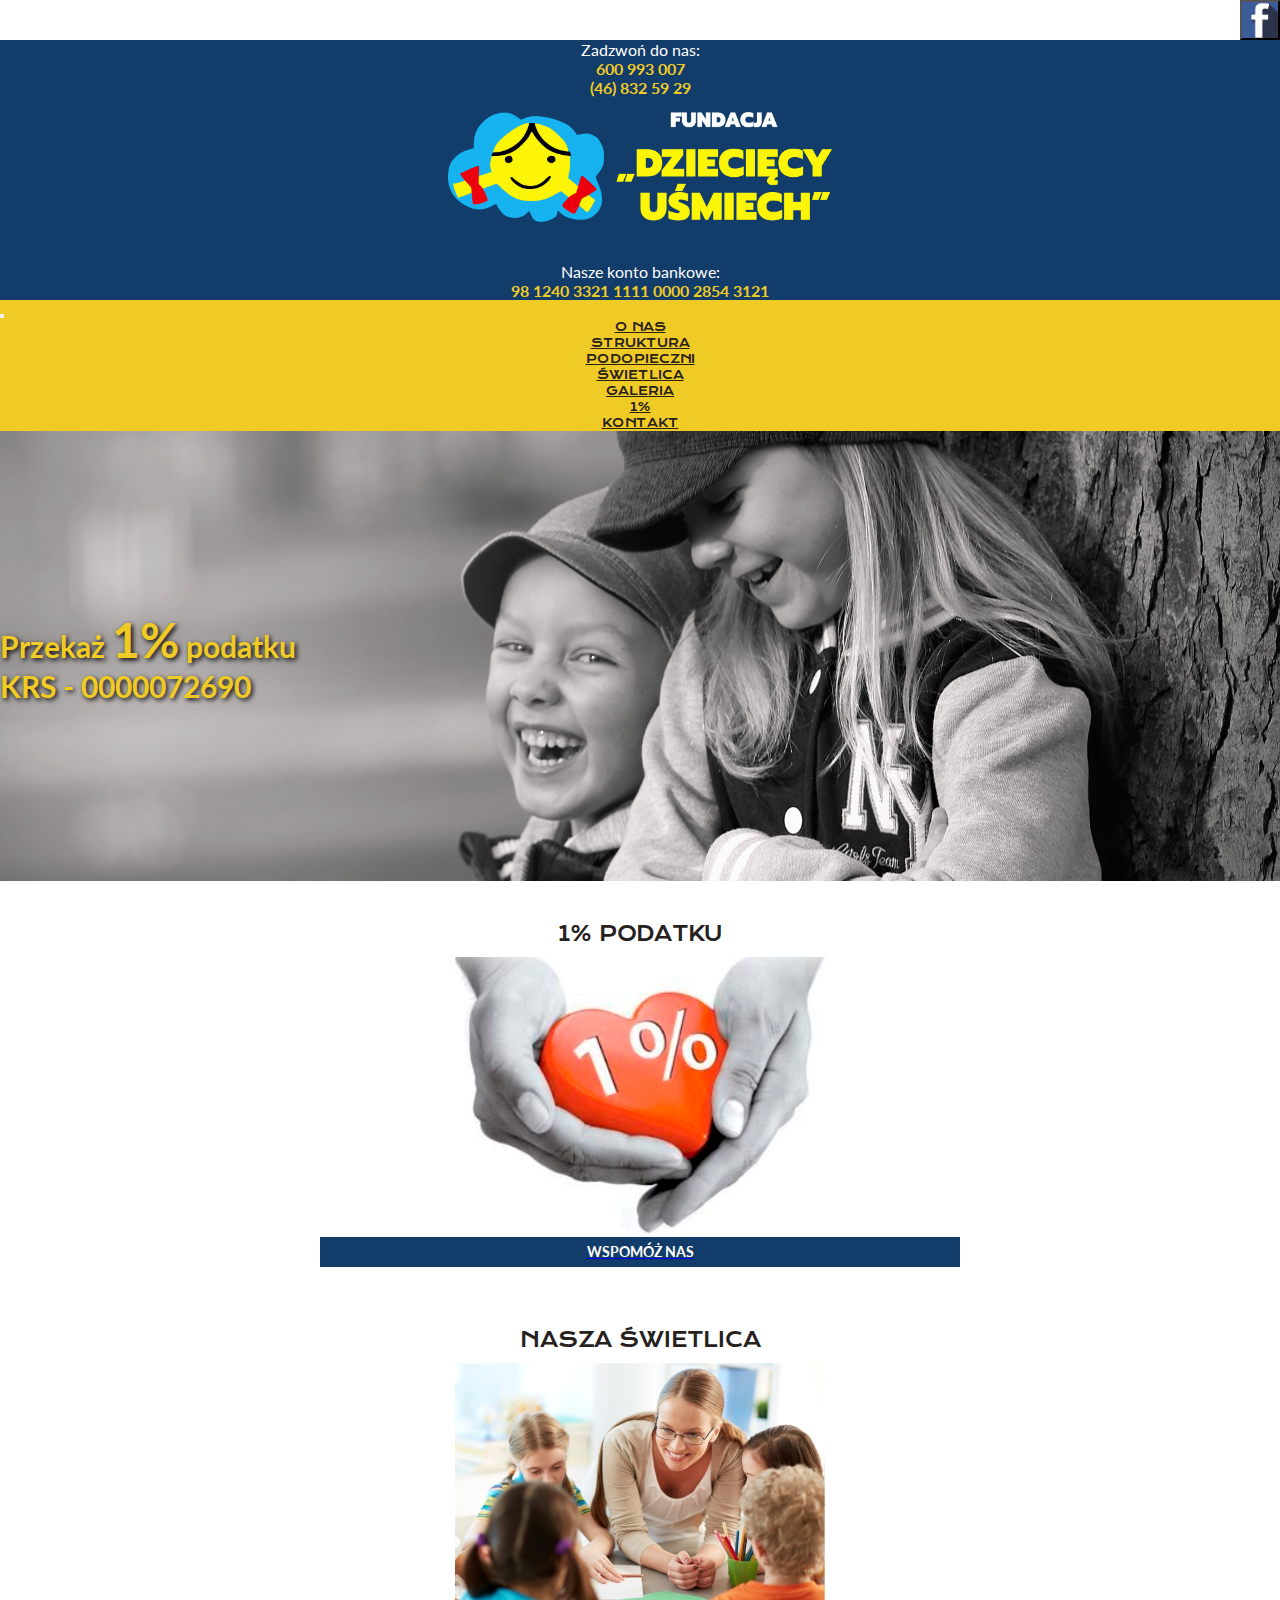
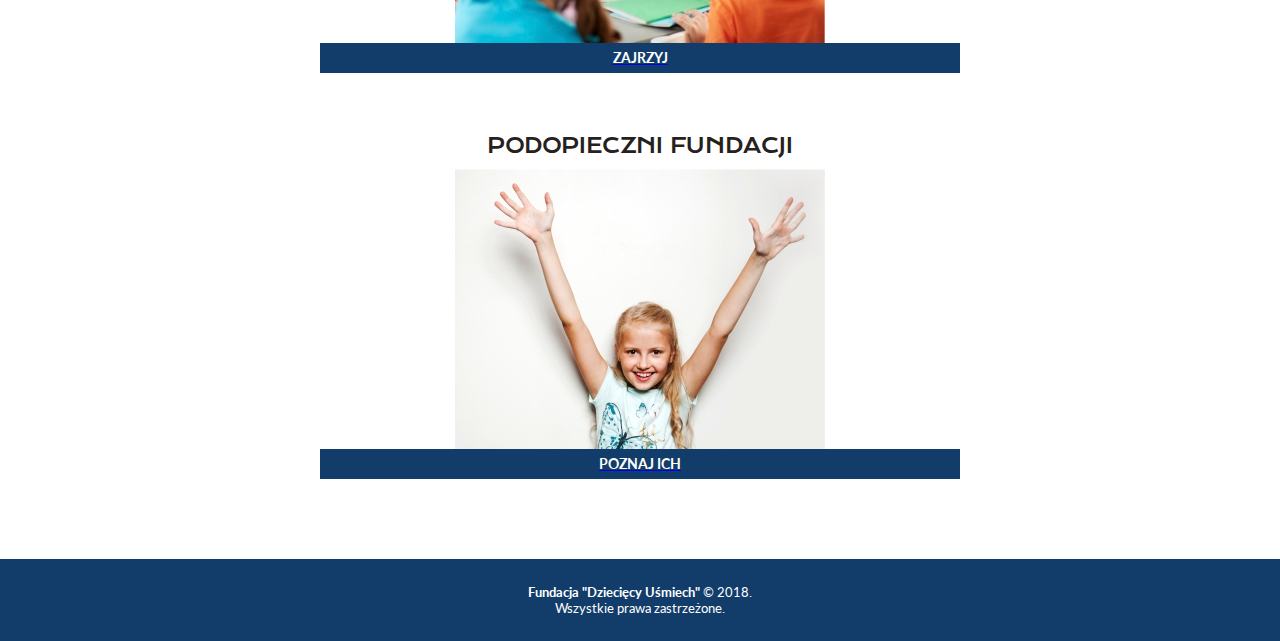
==== commit 6cab3bb3: "modyfikacja - struktura, nowi podopieczni" ====
--- a/index.html
+++ b/index.html
@@ -7,6 +7,12 @@
         <meta name='author' content='MW'>
         <meta name='keywords' content='fundacja Skierniewice, fundacja Skierniewice jagiellońska, skierniewice fundacja dzieciecy usmiech, skierniewice fundacja dziecięcy uśmiech, skierniewice 1%, prezes Krzesiak'>
         <title>Fundacja "Dziecięcy Uśmiech" w Skierniewicach</title>
+        <meta property='og:type' content="article" />
+        <meta property='og:title' content='dzieciecyusmiech.net' />
+        <meta property='og:url' content="http://dzieciecyusmiech.net/" />
+        <meta property='og:image' content="http://dzieciecyusmiech.net/images/logoindex.jpg" />
+        <meta property='og:description' content='Strona Fundacji "Dziecięcy Uśmiech"' />
+        <meta property='fb:app_id' content='966242223397117' />
         <link rel="apple-touch-icon" sizes="180x180" href="/apple-touch-icon.png">
         <link rel="icon" type="image/png" sizes="32x32" href="./favicon-32x32.png">
         <link rel="icon" type="image/png" sizes="16x16" href="./favicon-16x16.png">
@@ -58,8 +64,8 @@
                             <li class="nav-item px-md-1" title='o nas - Fundacja "Dziecięcy Uśmiech"'>
                                 <a id="link-o-nas" class="nav-link" href="./o-nas.html">o&nbsp;nas</a>
                             </li>
-                            <li class="nav-item px-md-1" title='organa Fundacji "Dziecięcy Uśmiech"'>
-                                <a id="link-organa" class="nav-link" href="./organa.html">organa</a>
+                            <li class="nav-item px-md-1" title='struktura Fundacji "Dziecięcy Uśmiech"'>
+                                <a id="link-struktura" class="nav-link" href="./struktura.html">struktura</a>
                             </li>
                             <li class="nav-item px-md-1" title='podopieczni Fundacji "Dziecięcy Uśmiech"'>
                                 <a id="link-podopieczni" class="nav-link" href="./podopieczni.html">podopieczni</a>
--- a/css/style.css
+++ b/css/style.css
@@ -1,5 +1,6 @@
 * {
     box-sizing: border-box;
+    -webkit-box-sizing: border-box;
     padding: 0;
     margin: 0;
 }
@@ -276,7 +277,7 @@
     position: relative;
 }
 
-/*organa*/
+/*struktura*/
 table {
     margin: 0 auto;
     margin-bottom: 30px;
@@ -295,6 +296,7 @@
 table td {
     padding: 0 8px;
     color: #123c69;
+    font-size: 15px;
 }
 
 /*podopieczni*/
@@ -338,24 +340,24 @@
     }
 }
 
-#wiktoria-caban, #piotr-krupa, #dominika-osadowska, #sandra-skreta {
+#wiktoria-caban, #kacper-kazanowski, #piotr-krupa, #karolina-niedzwiadek, #dominika-osadowska, #kacper-samul, #sandra-skreta {
     margin: 0 10%;
     margin-bottom: 60px;
 }
 
 @media screen and (max-width: 400px) {
-    #wiktoria-caban .title3 h2, #piotr-krupa .title3 h2, #dominika-osadowska .title3 h2, #sandra-skreta .title3 h2 {
+    #wiktoria-caban .title3 h2, #kacper-kazanowski .title3 h2, #piotr-krupa .title3 h2, #karolina-niedzwiadek .title3 h2, #dominika-osadowska .title3 h2, #kacper-samul .title3 h2, #sandra-skreta .title3 h2 {
         font-size: 22px;
     }
     #podopieczni .osoba p {
         font-size: 15px;
     }
-    #wiktoria-caban, #piotr-krupa, #dominika-osadowska, #sandra-skreta {
+    #wiktoria-caban, #kacper-kazanowski, #piotr-krupa, #karolina-niedzwiadek, #dominika-osadowska, #kacper-samul, #sandra-skreta {
         margin: 0 0 40px 0;
     }
 }
 
-.im1, .im2, .im3, .im4 {
+.im1, .im2, .im3, .im4, .im5, .im6, .im7 {
     -webkit-background-size: cover;
     -moz-background-size: cover;
     background-size: cover;
@@ -370,14 +372,26 @@
 }
 
 .im2 {
+    background: url(../img/dzieci/Kacper-Kazanowski.jpg) no-repeat center center;
+}
+
+.im3 {
     background: url(../img/dzieci/Piotr-Krupa.jpg) no-repeat center center;
 }
 
-.im3 {
+.im4 {
+    background: url(../img/dzieci/Karolina-Niedzwiadek.jpg) no-repeat center center;
+}
+
+.im5 {
     background: url(../img/dzieci/Dominika-Osadowska.JPG) no-repeat center center;
 }
 
-.im4 {
+.im6 {
+    background: url(../img/dzieci/Kacper-Samul.jpg) no-repeat center center;
+}
+
+.im7 {
     background: url(../img/dzieci/Sandra-Skreta.jpg) no-repeat center center;
 }
 
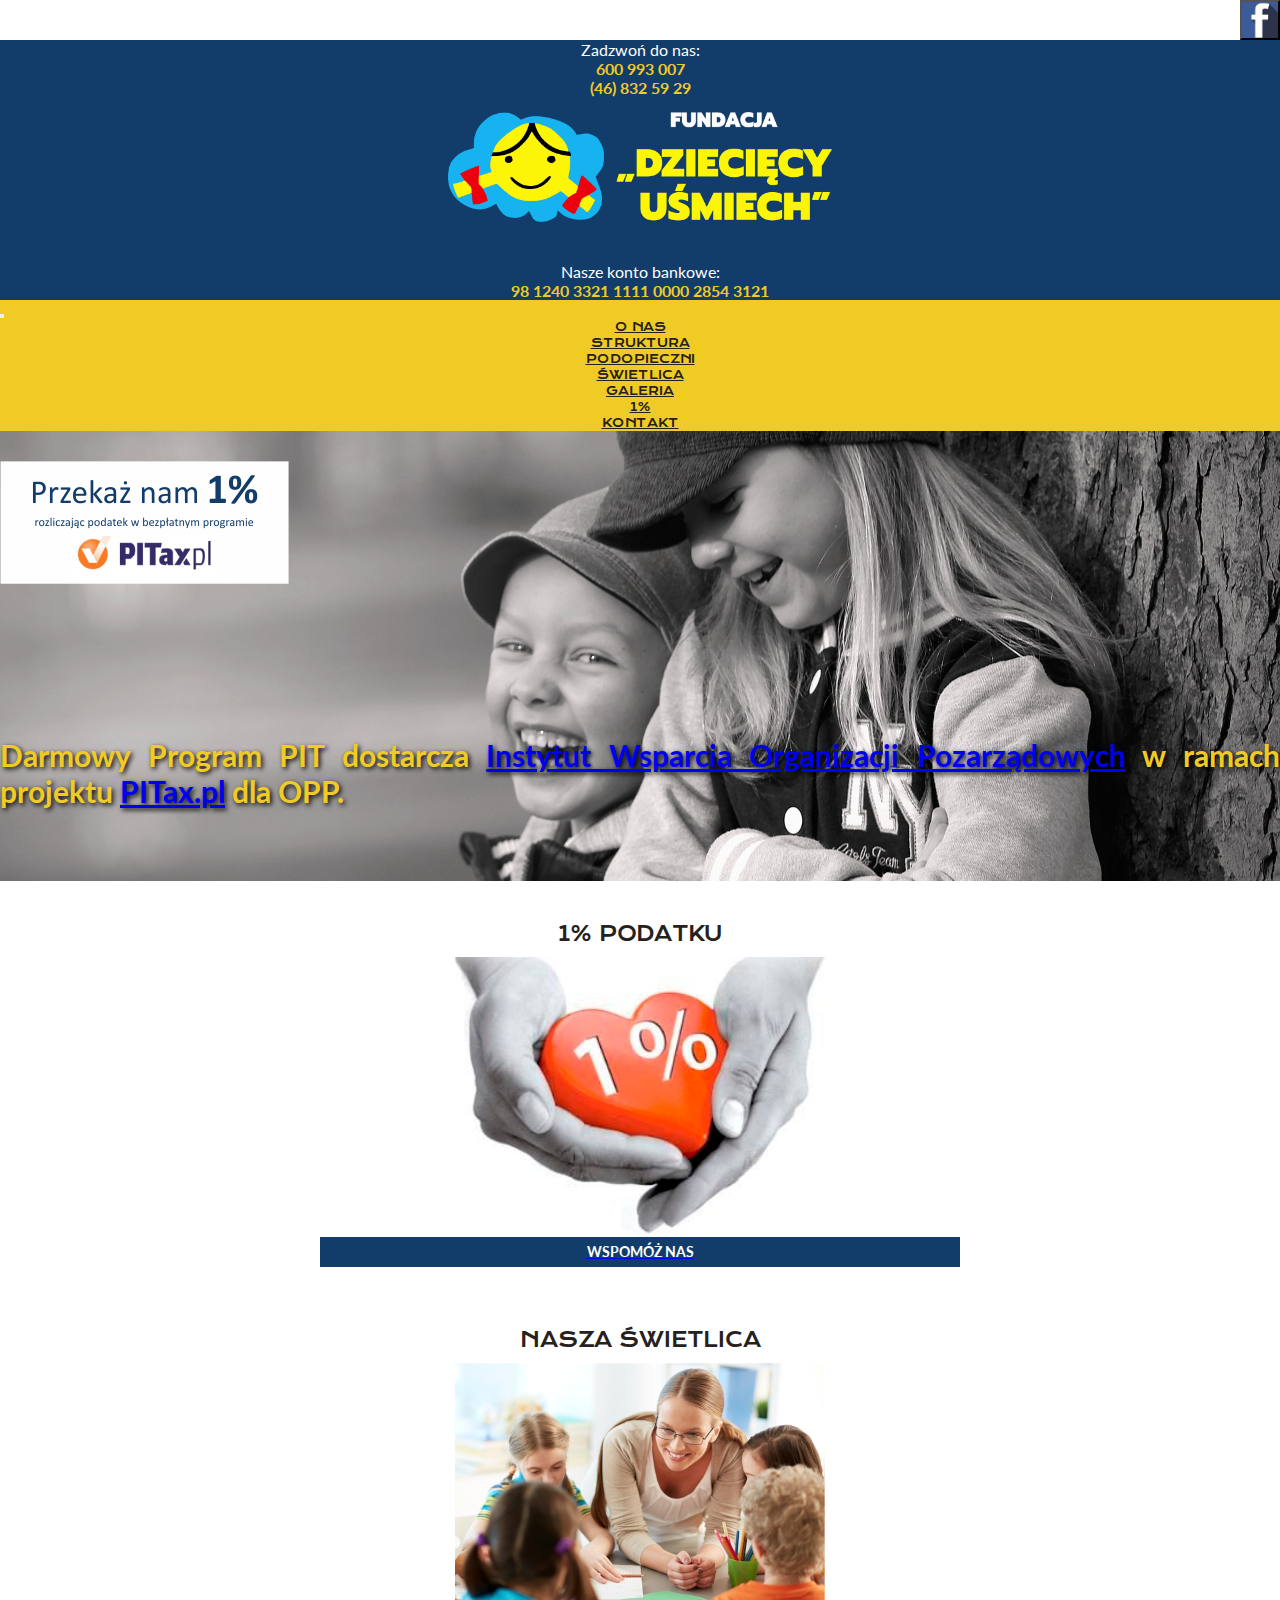
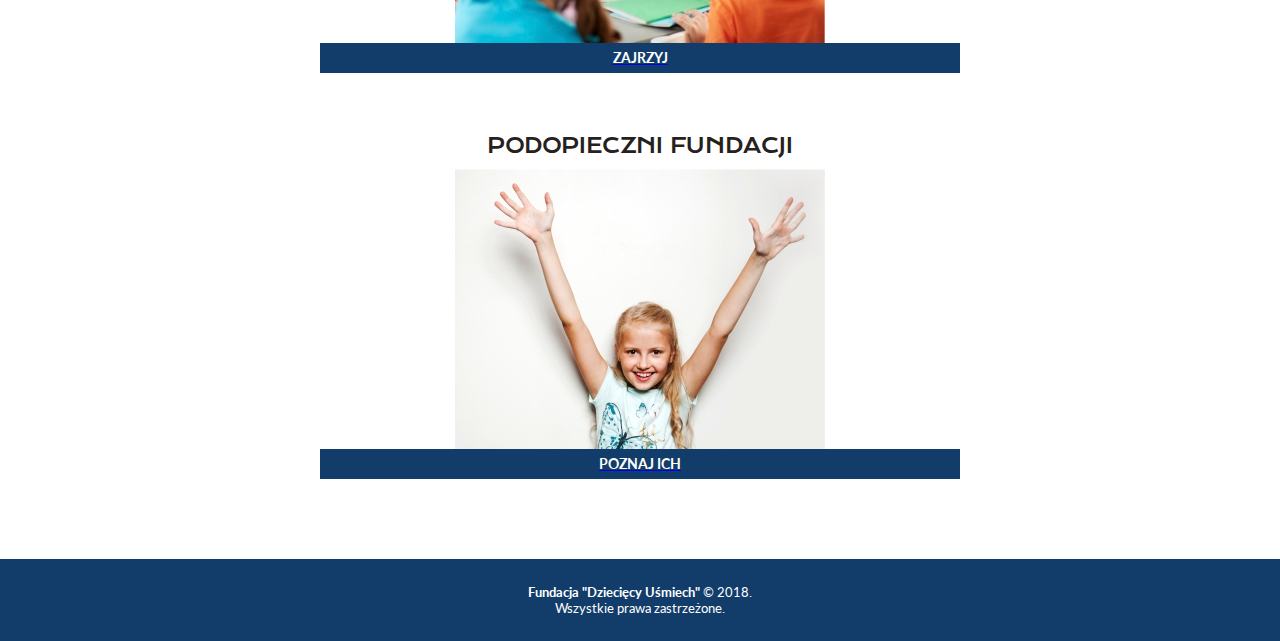
==== commit c2126f01: "modyfikacja index.html - zmieniona sekcja main - dodany klawisz i info o Pitax" ====
--- a/index.html
+++ b/index.html
@@ -93,11 +93,18 @@
                 <div class="container">
                     <div class="row">
                         <div class="col-sm-12">
-                            <div>
-                                <p>Przekaż <span>1%</span> podatku </br>
-                                    KRS - 0000072690
-                                </p>
-                            </div>
+                          <a href='https://www.pitax.pl/rozliczenie-pit-online-0000072690/'>
+                            <img src='img/pitax-banner.png' alt='Rozliczenie PIT z PITax.pl' border='0'>
+                          </a>
+                        </div>
+                    </div>
+                    <div class="row">
+                        <div class="col-sm-12">
+                          <div class="source">
+                            <p>
+                              Darmowy Program PIT dostarcza <a href="https://www.iwop.pl/">Instytut Wsparcia Organizacji Pozarządowych</a> w ramach projektu <a href="https://www.pitax.pl/">PITax.pl</a> dla OPP.
+                            <p>
+                          </div>
                         </div>
                     </div>
                 </div>
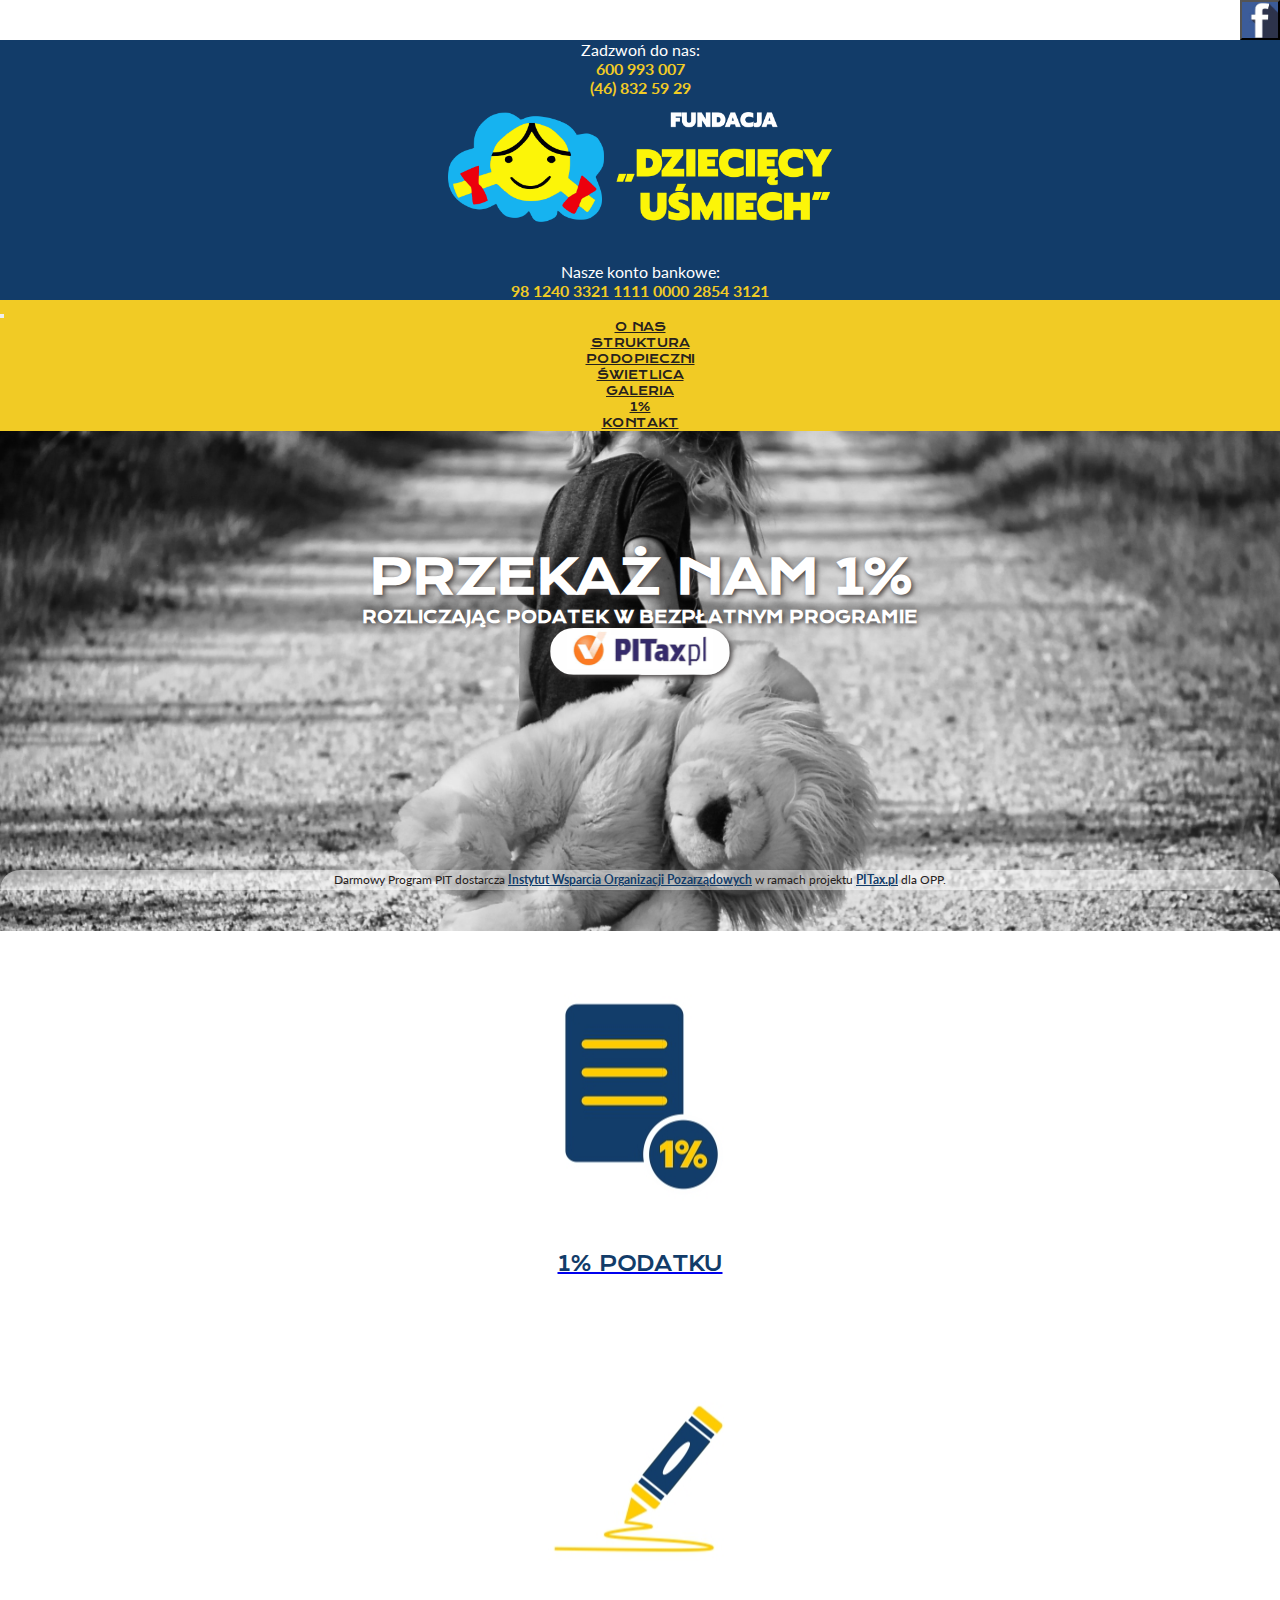
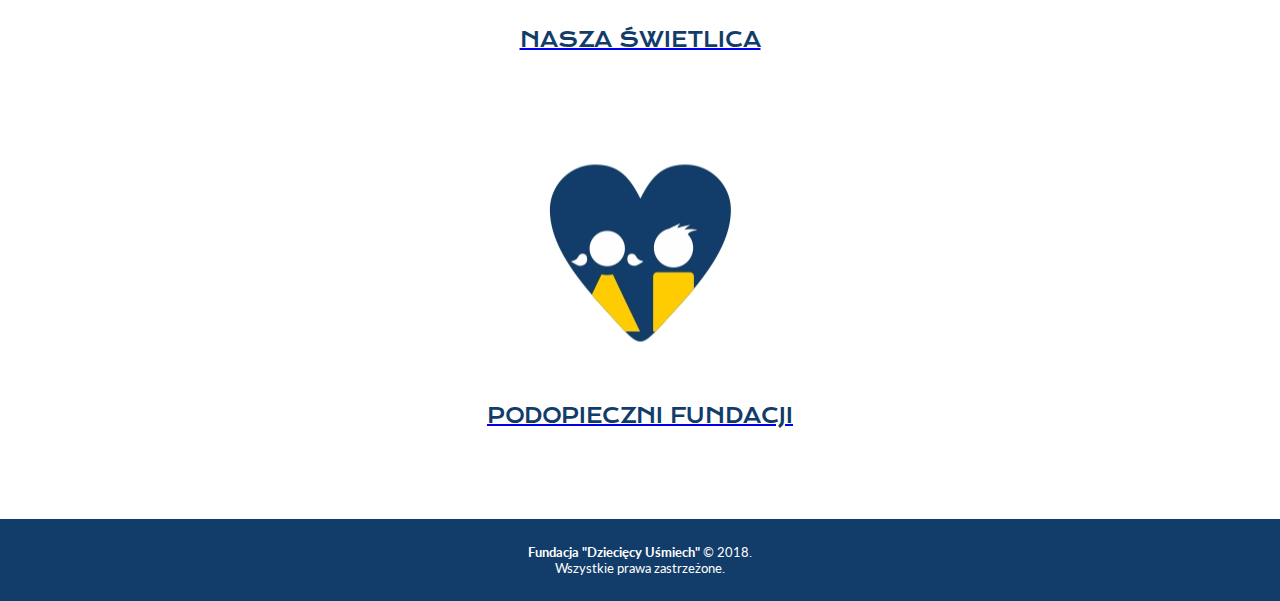
==== commit c50bed46: "modyfikacja wyglądu strony - ikony, klawisze cz.1" ====
--- a/index.html
+++ b/index.html
@@ -93,9 +93,19 @@
                 <div class="container">
                     <div class="row">
                         <div class="col-sm-12">
-                          <a href='https://www.pitax.pl/rozliczenie-pit-online-0000072690/'>
-                            <img src='img/pitax-banner.png' alt='Rozliczenie PIT z PITax.pl' border='0'>
-                          </a>
+                            <div class="pitax">
+                                <p>
+                                    Przekaż nam 1%
+                                </p>
+                                <p>
+                                    rozliczając podatek w bezpłatnym programie
+                                </p>
+                                <div class="link-pitax">
+                                    <a href='https://www.pitax.pl/rozliczenie-pit-online-0000072690/'>
+                                      <img src='img/pitax-banner.png' alt='Rozliczenie PIT z PITax.pl' border='0'>
+                                    </a>
+                                </div>
+                            </div>
                         </div>
                     </div>
                     <div class="row">
@@ -117,43 +127,34 @@
                     <div class="row">
                         <div class="col-sm-12 col-md-4">
                             <div class="sekcja">
-                                <div class="nazwa">
-                                    1% podatku
-                                </div>
-                                <div class="procent">
-                                </div>
                                 <a href="procent.html">
-                                    <div class="klik">
-                                        wspomóż nas
+                                    <div class="procent">
+                                    </div>
+                                    <div class="nazwa">
+                                      1% podatku
                                     </div>
                                 </a>
                             </div>
                         </div>
                         <div class="col-sm-12 col-md-4">
                             <div class="sekcja">
-                                <div class="nazwa">
-                                    nasza świetlica
-                                </div>
-                                <div class="swietlica">
-                                </div>
                                 <a href="swietlica.html">
-                                    <div class="klik">
-                                        zajrzyj
+                                    <div class="swietlica">
+                                    </div>
+                                    <div class="nazwa">
+                                      nasza świetlica
                                     </div>
                                 </a>
                             </div>
                         </div>
                         <div class="col-sm-12 col-md-4">
                             <div class="sekcja">
-                                <div class="nazwa">
+                                <a href="podopieczni.html">
+                                  <div class="podopieczni">
+                                  </div>
+                                  <div class="nazwa">
                                     podopieczni fundacji
-                                </div>
-                                <div class="podopieczni">
-                                </div>
-                                <a href="podopieczni.html">
-                                    <div class="klik">
-                                        poznaj ich
-                                    </div>
+                                  </div>
                                 </a>
                             </div>
                         </div>
@@ -184,7 +185,7 @@
 
         <a href="#">
             <button class="scrollup" title="Do góry">
-                GÓRA
+                &#8743;
             </button>
         </a>
 
--- a/css/style.css
+++ b/css/style.css
@@ -1,642 +1,716 @@
-* {
-    box-sizing: border-box;
-    -webkit-box-sizing: border-box;
-    padding: 0;
-    margin: 0;
+*{
+   box-sizing: border-box;
+   -webkit-box-sizing: border-box;
+   padding: 0;
+   margin: 0;
 }
 
 body {
-    font-size: 16px;
-    font-family: "Lato", sans-serif;
-    color: #26211d;
-    text-align: justify;
+   font-size: 16px;
+   font-family: "Lato", sans-serif;
+   color: #26211d;
+   text-align: justify;
 }
 
 a:hover {
-    text-decoration: none;
+   text-decoration: none;
 }
 
 .title {
+   font-family: 'Krona One', sans-serif;
+   text-transform: uppercase;
+   text-align: center;
+   margin: 30px 0;
+   color: #f1cb25;
+}
+
+@media screen and (max-width: 620px) {
+   .title h1 {
+       font-size: 22px;
+   }
+}
+@media screen and (min-width: 621px) and (max-width: 768px) {
+   .title h1 {
+       font-size: 26px;
+   }
+}
+
+.fb {
+   width: 40px;
+   height: 40px;
+   position: fixed;
+   top: 0;
+   right: 0;
+   z-index: 9999;
+   cursor: pointer;
+   outline: 0;
+   background-image: url(../img/fb.jpg);
+   background-position: center center;
+   background-repeat: no-repeat;
+   background-size: 40px 40px;
+}
+
+.scrollup {
+   position: fixed;
+   display: none;
+   bottom: 20px;
+   right: 20px;
+   width: 40px;
+   height: 40px;
+   text-decoration: none;
+   z-index: 999;
+   background-color: rgba(214,176,20,0.8);
+   color: #fff;
+   font-weight: 700;
+   font-size: 14px;
+   cursor: pointer;
+   border-radius: 50%;
+}
+
+.scrollup:hover {
+   background-color: rgba(214,176,20,1);
+}
+
+section {
+   padding: 30px 0;
+}
+
+/*Nagłówek*/
+.header {
+   width: 100%;
+   min-height: 170px;
+   background-color: #123c69;
+}
+
+.header .navigation {
+   background-color: #f1cb25;
+   min-height: 40px;
+}
+
+.logo {
+   background-image: url(../img/DzieciecyUsmiech-logo.png);
+   background-position: center;
+   background-repeat: no-repeat;
+   -webkit-background-size: contain;
+   -moz-background-size: contain;
+   background-size: contain;
+   -o-background-size: contain;
+   height: 110px;
+   margin: 15px auto;
+}
+
+.call, .bank {
+   color: #fff;
+   text-align: center;
+   margin-top: 40px;
+}
+
+@media screen and (max-width: 768px) {
+   .call, .bank {
+       display: none;
+   }
+}
+
+.call span, .bank span {
+   color: #f1cb25;
+   font-weight: 700;
+}
+
+nav .menu {
+   list-style-type: none;
+   font-family: 'Krona One', sans-serif;
+   font-size: 12px;
+}
+
+nav .menu li {
+   text-transform: uppercase;
+   text-align: center;
+   width: 100%;
+   list-style-type: none;
+}
+
+nav .menu li a {
+   color: #26211d !important;
+}
+
+nav .menu li a:hover {
+   color: #fff !important;
+}
+
+nav .menu li .act {
+   color: #fff !important;
+}
+
+button {
+   margin: 0 auto;
+   color: white;
+}
+
+/*Zdjęcie główne*/
+.main {
+   width: 100%;
+   height: 500px;
+   padding-top: 115px;
+   background-image: url(../img/dzieci.jpg);
+   background-repeat: no-repeat;
+   background-position: center;
+   -webkit-background-size: cover;
+   -moz-background-size: cover;
+   background-size: cover;
+   -o-background-size: cover;
+}
+
+.pitax {
     font-family: 'Krona One', sans-serif;
+}
+
+.pitax p {
+    color: white;
+    font-weight: 700;
     text-transform: uppercase;
     text-align: center;
-    margin: 30px 0;
-    color: #f1cb25;
-}
-
-@media screen and (max-width: 620px) {
-    .title h1 {
-        font-size: 22px;
-    }
-}
-@media screen and (min-width: 621px) and (max-width: 768px) {
-    .title h1 {
-        font-size: 26px;
-    }
-}
-
-.fb {
-    width: 40px;
-    height: 40px;
-    position: fixed;
-    top: 0;
-    right: 0;
-    z-index: 9999;
-    cursor: pointer;
-    outline: 0;
-    background-image: url(../img/fb.jpg);
-    background-position: center center;
-    background-repeat: no-repeat;
-    background-size: 40px 40px;
-}
-
-.scrollup {
-    position: fixed;
-    display: none;
-    bottom: 0;
-    right: 0;
-    width: 70px;
-    height: 40px;
-    text-decoration: none;
-    z-index: 999;
-    background-color: rgba(214,176,20,0.5);
-    color: #fff;
-    font-weight: 700;
-    font-size: 14px;
-    cursor: pointer;
-}
-
-.scrollup:hover {
-    background-color: rgba(214,176,20,0.9);
-}
-
-section {
-    padding: 30px 0;
-}
-
-/*Nagłówek*/
-.header {
-    width: 100%;
-    min-height: 170px;
-    background-color: #123c69;
-}
-
-.header .navigation {
-    background-color: #f1cb25;
-    min-height: 40px;
-}
-
-.logo {
-    background-image: url(../img/DzieciecyUsmiech-logo.png);
-    background-position: center;
-    background-repeat: no-repeat;
-    -webkit-background-size: contain;
-    -moz-background-size: contain;
-    background-size: contain;
-    -o-background-size: contain;
-    height: 110px;
-    margin: 15px auto;
-}
-
-.call, .bank {
-    color: #fff;
-    text-align: center;
-    margin-top: 40px;
+    -moz-text-shadow: 2px 2px 5px #433F3F;
+    -webkit-text-shadow: 2px 2px 5px #433F3F;
+    text-shadow: 2px 2px 5px #433F3F;
+}
+
+.pitax p:first-child {
+    font-size: 3rem;
+}
+
+.link-pitax {
+    width: 180px;
+    margin: 0 auto;
+}
+
+.link-pitax img {
+   width: 180px;
+   height: 47px;
+   border-radius: 50px;
+   -moz-border-radius: 50px;
+   -webkit-border-radius: 50px;
+   -moz-box-shadow: 2px 2px 5px #433F3F;
+   -webkit-box-shadow: 2px 2px 5px #433F3F;
+   box-shadow: 2px 2px 5px #433F3F;
+   margin-bottom: 190px;
+}
+
+.source {
+   text-align: center;
+   font-size: 12px;
+   line-height: 20px;
+   background-color: rgba(255,255,255,.5);
+   margin-bottom: 0;
+   border-radius: 20px 20px 0 0;
+}
+
+.source a {
+ color: #123c69;
+ font-weight: 700;
 }
 
 @media screen and (max-width: 768px) {
-    .call, .bank {
-        display: none;
-    }
-}
-
-.call span, .bank span {
-    color: #f1cb25;
-    font-weight: 700;
-}
-
-nav .menu {
-    list-style-type: none;
-    font-family: 'Krona One', sans-serif;
-    font-size: 12px;
-}
-
-nav .menu li {
-    text-transform: uppercase;
-    text-align: center;
-    width: 100%;
-    list-style-type: none;
-}
-
-nav .menu li a {
-    color: #26211d !important;
-}
-
-nav .menu li a:hover {
-    color: #fff !important;
-}
-
-nav .menu li .act {
-    color: #fff !important;
-}
-
-button {
-    margin: 0 auto;
-    color: white;
-}
-
-/*Zdjęcie główne*/
-.main {
-    width: 100%;
-    height: 450px;
-    background: url(../img/dzieci.jpg) no-repeat center center;
-    -webkit-background-size: cover;
-    -moz-background-size: cover;
-    background-size: cover;
-    -o-background-size: cover;
-}
-
-.main p {
-    padding: 150px 0;
-    font-size: 30px;
-    font-weight: 700;
-    color: #f1cb25;
-    text-shadow: 2px 2px 5px #000;
-}
-
-.main p span {
-    font-size: 48px;
-}
-
-@media screen and (max-width: 768px) {
-    .main {
-        display: none;
-    }
+   .main {
+       display: none;
+   }
 }
 
 /*Sekcje*/
 .sekcje {
-    padding: 30px 0;
-    width: 100%;
-    min-height: 450px;
-    background-color: #fff;
+   padding: 30px 0;
+   width: 100%;
+   min-height: 450px;
+   background-color: #fff;
 }
 
 .sekcja {
-    -webkit-background-size: cover;
-    -moz-background-size: cover;
-    background-size: cover;
-    -o-background-size: cover;
-    margin-bottom: 50px;
+   -webkit-background-size: cover;
+   -moz-background-size: cover;
+   background-size: cover;
+   -o-background-size: cover;
+   margin-bottom: 50px;
 }
 
 .nazwa {
-    font-size: 20px;
-    font-weight: 400px;
-    font-family: 'Krona One', sans-serif;
-    text-transform: uppercase;
-    text-align: center;
-    padding: 10px 0;
+   font-size: 20px;
+   font-weight: 400px;
+   color: #123c69;
+   font-family: 'Krona One', sans-serif;
+   text-transform: uppercase;
+   text-align: center;
+   padding: 10px 0;
 }
 
 .procent {
-    width: 100%;
-    height: 280px;
-    background: url(../img/1procent.jpg) no-repeat center center;
+   width: 100%;
+   height: 280px;
+   background: url(../img/1procent.jpg) no-repeat center center;
 }
 
 .swietlica {
-    width: 100%;
-    height: 280px;
-    background: url(../img/swietlica.jpg) no-repeat center center;
-    /*<a href="https://pl.freepik.com/darmowe-zdjecie/szczęśliwy-nauczyciel-słuchać-jej-uczniow_863620.htm">Zaprojektowane przez Freepik</a>*/
+   width: 100%;
+   height: 280px;
+   background: url(../img/swietlica.jpg) no-repeat center center;
 }
 
 .podopieczni {
-    width: 100%;
-    height: 280px;
-    background: url(../img/podopieczni.jpg) no-repeat center center;
-    /*<a href="https://pl.freepik.com/darmowe-zdjecie/dziewczyna-trzyma-się-za-ręce-uśmiechnięte_1267707.htm">Zaprojektowane przez Freepik</a>*/
-}
-
-.klik, .gal {
-    height: 30px;
-    line-height: 30px;
-    text-align: center;
-    text-transform: uppercase;
-    cursor: pointer;
-    font-size: 14px;
-    font-weight: 700;
-    color: #fff;
-}
-
-.klik {
-    width: 50%;
-    background-color: #123c69;
-    position: relative;
-    bottom: 0;
-    margin: 0 auto;
+   width: 100%;
+   height: 280px;
+   background: url(../img/podopieczni.jpg) no-repeat center center;
 }
 
 .gal {
-    width: 200px;
-    background-color: #123c69;
+   height: 30px;
+   line-height: 30px;
+   text-align: center;
+   text-transform: uppercase;
+   cursor: pointer;
+   font-size: 14px;
+   font-weight: 700;
+   color: #fff;
+}
+
+.gal {
+   width: 200px;
+   background-color: #123c69;
 }
 
 @media screen and (max-width: 600px) {
-    .gal {
-        width: 35%;
-    }
-}
-
-.klik:hover {
-    color: #f1cb25;
+   .gal {
+       width: 35%;
+   }
 }
 
 .gal:hover {
-    color: #f1cb25;
-}
-.procent:hover, .swietlica:hover, .podopieczni:hover {
-    -o-transition: all 0.6s;
-    -moz-transition: all 0.6s;
-    -webkit-transition: all 0.6s;
-    -moz-transform: scale(1.05);
-    -o-transform: scale(1.05);
-    -webkit-transform: scale(1.05);
+   color: #f1cb25;
 }
 
 /*o nas*/
 .przedsiewziecia {
-    list-style-type: none;
-    text-indent: 50px;
+   list-style-type: none;
+   text-indent: 50px;
 }
 
 blockquote {
-    border-left: 5px solid #ddd;
-    padding-left: 25px;
-    position: relative;
+   border-left: 5px solid #ddd;
+   padding-left: 25px;
+   position: relative;
 }
 
 /*struktura*/
 table {
-    margin: 0 auto;
-    margin-bottom: 30px;
+   margin: 0 auto;
+   margin-bottom: 30px;
 }
 
 table tr, table th {
-    text-align: center;
+   text-align: center;
 }
 
 table th {
-    font-size: 20px;
-    padding: 10px 0;
-    text-transform: uppercase;
+   font-size: 20px;
+   padding: 10px 0;
+   text-transform: uppercase;
 }
 
 table td {
-    padding: 0 8px;
-    color: #123c69;
-    font-size: 15px;
+   padding: 0 8px;
+   color: #123c69;
+   font-size: 15px;
 }
 
 /*podopieczni*/
 .title4 {
-        text-transform: uppercase;
-        font-family: 'Krona One', sans-serif;
-        font-weight: 700;
-        color: #123c69;
-        background-color: rgba(255,255,255,.4);
-        text-shadow: 2px 2px 5px #fff;
-        position: relative;
-        top: 230px;
+       text-transform: uppercase;
+       font-family: 'Krona One', sans-serif;
+       font-weight: 700;
+       color: #123c69;
+       background-color: rgba(255,255,255,.6);
+       text-shadow: 2px 2px 8px #bbb;
+       position: relative;
+       top: 230px;
 }
 
 .title4 h3 {
-    font-size: 20px;
+   font-size: 20px;
 }
 
 .title4:hover {
-    background-color: rgba(255,255,255,.6);
-    color: #f1cb25;
-}
-
-#podopieczni .komunikat p {
-    margin: 50px 0;
-    color: red;
-    font-weight: 700;
-    text-align: center;
-    font-size: 20px;
-    text-transform: uppercase;
+   background-color: rgba(255,255,255,.8);
+}
+
+#podopieczni .osoba {
+   font-size: 18px;
 }
 
 #podopieczni .osoba p {
-    font-size: 18px;
-    padding-top: 10%;
+   padding-top: 10%;
+}
+
+#podopieczni .wsparcie {
+   padding-top: 10px;
 }
 
 @media screen and (max-width: 990px) {
-    #podopieczni .osoba p {
-        padding-top: 0;
-    }
-}
-
-#wiktoria-caban, #kacper-kazanowski, #piotr-krupa, #karolina-niedzwiadek, #dominika-osadowska, #kacper-samul, #sandra-skreta {
-    margin: 0 10%;
-    margin-bottom: 60px;
+   #podopieczni .osoba p {
+       padding-top: 0;
+   }
+}
+
+#wiktoria-caban, #kacper-kazanowski, #lukasz-klepaczka, #piotr-krupa, #karolina-niedzwiadek, #dominika-osadowska, #wiktor-podrazka, #kacper-samul, #sandra-skreta {
+   margin: 0 10%;
+   margin-bottom: 60px;
 }
 
 @media screen and (max-width: 400px) {
-    #wiktoria-caban .title3 h2, #kacper-kazanowski .title3 h2, #piotr-krupa .title3 h2, #karolina-niedzwiadek .title3 h2, #dominika-osadowska .title3 h2, #kacper-samul .title3 h2, #sandra-skreta .title3 h2 {
-        font-size: 22px;
-    }
-    #podopieczni .osoba p {
-        font-size: 15px;
-    }
-    #wiktoria-caban, #kacper-kazanowski, #piotr-krupa, #karolina-niedzwiadek, #dominika-osadowska, #kacper-samul, #sandra-skreta {
-        margin: 0 0 40px 0;
-    }
-}
-
-.im1, .im2, .im3, .im4, .im5, .im6, .im7 {
-    -webkit-background-size: cover;
-    -moz-background-size: cover;
-    background-size: cover;
-    -o-background-size: cover;
-    margin-bottom: 15px;
-    height: 300px;
-    width: 100%;
+   #wiktoria-caban .title3 h2, #kacper-kazanowski .title3 h2, #lukasz-klepaczka .title3 h2, #piotr-krupa .title3 h2, #karolina-niedzwiadek .title3 h2, #dominika-osadowska .title3 h2, #wiktor-podrazka .title3 h2, #kacper-samul .title3 h2, #sandra-skreta .title3 h2 {
+       font-size: 22px;
+   }
+   #podopieczni .osoba p {
+       font-size: 15px;
+   }
+   #wiktoria-caban, #kacper-kazanowski, #lukasz-klepaczka, #piotr-krupa, #karolina-niedzwiadek, #dominika-osadowska, #wiktor-podrazka, #kacper-samul, #sandra-skreta {
+       margin: 0 0 40px 0;
+   }
+}
+
+.im1, .im2, .im3, .im4, .im5, .im6, .im7, .im8, .im9 {
+   -webkit-background-size: cover;
+   -moz-background-size: cover;
+   background-size: cover;
+   -o-background-size: cover;
+   margin-bottom: 15px;
+   height: 300px;
+   width: 100%;
 }
 
 .im1 {
-    background: url(../img/dzieci/Wiktoria-Caban.jpg) no-repeat center center;
+   background: url(../img/dzieci/Wiktoria-Caban.jpg) no-repeat center center;
 }
 
 .im2 {
-    background: url(../img/dzieci/Kacper-Kazanowski.jpg) no-repeat center center;
+   background: url(../img/dzieci/Kacper-Kazanowski.jpg) no-repeat center center;
 }
 
 .im3 {
-    background: url(../img/dzieci/Piotr-Krupa.jpg) no-repeat center center;
+    background: url(../img/dzieci/Lukasz-Klepaczka.jpg) no-repeat center center;
 }
 
 .im4 {
-    background: url(../img/dzieci/Karolina-Niedzwiadek.jpg) no-repeat center center;
+   background: url(../img/dzieci/Piotr-Krupa.jpg) no-repeat center center;
 }
 
 .im5 {
-    background: url(../img/dzieci/Dominika-Osadowska.JPG) no-repeat center center;
+   background: url(../img/dzieci/Karolina-Niedzwiadek.jpg) no-repeat center center;
 }
 
 .im6 {
-    background: url(../img/dzieci/Kacper-Samul.jpg) no-repeat center center;
+   background: url(../img/dzieci/Dominika-Osadowska.JPG) no-repeat center center;
 }
 
 .im7 {
-    background: url(../img/dzieci/Sandra-Skreta.jpg) no-repeat center center;
+   background: url(../img/dzieci/Wiktor-Podrazka.jpg) no-repeat center center;
+}
+
+.im8 {
+   background: url(../img/dzieci/Kacper-Samul.jpg) no-repeat center center;
+}
+
+.im9 {
+   background: url(../img/dzieci/Sandra-Skreta.jpg) no-repeat center center;
 }
 
 /*świetlica*/
 #swietlica li {
-    list-style-type: none;
-    text-indent: 50px;
+   list-style-type: none;
+   text-indent: 50px;
 }
 
 @media screen and (max-width: 600px) {
-    #swietlica li {
-        text-indent: 0;
-    }
+   #swietlica li {
+       text-indent: 0;
+   }
 }
 
 .second {
-    padding-left: 30px;
+   padding-left: 30px;
 }
 
 .center {
-    margin: 0 auto;
+   margin: 0 auto;
 }
 
 /*galeria*/
 .title2, .title3 {
-    text-transform: uppercase;
-    font-family: 'Krona One', sans-serif;
-    font-weight: 700;
-    color: #123c69;
+   text-transform: uppercase;
+   font-family: 'Krona One', sans-serif;
+   font-weight: 700;
+   color: #123c69;
 }
 
 .title2 {
-    background-color: rgba(255,255,255,.6);
-    text-shadow: 2px 2px 5px #fff;
-    position: relative;
-    top: 200px;
+   background-color: rgba(255,255,255,.6);
+   text-shadow: 2px 2px 5px #fff;
+   position: relative;
+   top: 200px;
 }
 
 .title3 {
-    margin-bottom: 30px;
-    text-align: center;
+   margin-bottom: 30px;
+   text-align: center;
+   padding-top: 40px;
 }
 
 .title2 h2, .title3 h2 {
-    font-size: 26px;
+   font-size: 26px;
 }
 
 .img1, .img2, .img3, .img4, .img5, .img6 {
-    -webkit-background-size: cover;
-    -moz-background-size: cover;
-    background-size: cover;
-    -o-background-size: cover;
-    height: 300px;
-    margin-bottom: 15px;
+   -webkit-background-size: cover;
+   -moz-background-size: cover;
+   background-size: cover;
+   -o-background-size: cover;
+   height: 300px;
+   margin-bottom: 15px;
 }
 
 .img1 {
-    background: url(../img/galeria/swietlica/zajecia-plastyczne.jpg) no-repeat center center;
+   background: url(../img/galeria/swietlica/zajecia-plastyczne.jpg) no-repeat center center;
 }
 
 .img2 {
-    background: url(../img/galeria/wakacje/wakacje2016-grupa.JPG) no-repeat bottom center;
+   background: url(../img/galeria/wakacje/wakacje2016-grupa.JPG) no-repeat bottom center;
 }
 
 .img3 {
-    background: url(../img/galeria/ferie/ferie2016-lyzwy.JPG) no-repeat center center;
+   background: url(../img/galeria/ferie/ferie2016-lyzwy.JPG) no-repeat center center;
 }
 
 .img4 {
-    background: url(../img/galeria/bale/bal-charytatywny-2013-sala-balowa.jpg) no-repeat center center;
+   background: url(../img/galeria/bale/bal-charytatywny-2013-sala-balowa.jpg) no-repeat center center;
 }
 
 .img5 {
-    background: url(../img/galeria/koncerty/koncert-charytatywny-2010-Katarzyna-Dabrowska.jpg) no-repeat center center;
+   background: url(../img/galeria/koncerty/koncert-charytatywny-2010-Katarzyna-Dabrowska.jpg) no-repeat center center;
 }
 
 .img6 {
-    background: url(../img/galeria/uroczystosci/wigilia-2017-jaselka.jpg) no-repeat center left;
+   background: url(../img/galeria/uroczystosci/wigilia-2017-jaselka.jpg) no-repeat center left;
 }
 
 .img1:hover, .img2:hover, .img3:hover, .img4:hover, .img5:hover, .img6:hover {
-    -webkit-box-shadow: 0 0 5px 5px rgba(0,0,0,0.35);
-    -moz-box-shadow: 0 0 5px 5px rgba(0,0,0,0.35);
-	box-shadow: 0 0 5px 5px rgba(0,0,0,0.35);
+   -webkit-box-shadow: 0 0 5px 5px rgba(0,0,0,0.35);
+   -moz-box-shadow: 0 0 5px 5px rgba(0,0,0,0.35);
+    box-shadow: 0 0 5px 5px rgba(0,0,0,0.35);
 }
 
 .img-responsive {
-    padding-bottom: 20px;
+   padding-bottom: 20px;
 }
 
 .modal-dialog {
-    max-width: 580px;
+   max-width: 580px;
 }
 
 .modal-body{
-    margin: 0 auto;
-    display: block;
+   margin: 0 auto;
+   display: block;
 }
 
 .modal-footer {
-    border-top: none;
-    justify-content: center;
+   border-top: none;
+   justify-content: center;
 }
 
 @media screen and (max-width: 620px) {
-    .modal-dialog img {
-        width: 100%;
-    }
-    .modal {
-        margin-top: 50px;
-    }
+   .modal-dialog img {
+       width: 100%;
+   }
+   .modal {
+       margin-top: 50px;
+   }
 }
 
 button.close, #show-previous-image, #show-next-image {
-    width: 40px;
-    height: 40px;
-    background-color: #fff;
-    opacity: 1;
-    color: #123c69;
-    border-radius: 50%;
-    border: none;
-    font-size: 25px;
-    line-height: 40px;
-    font-weight: 900;
-    -webkit-box-shadow: 0 0 2px 2px rgba(0,0,0,0.35);
-    -moz-box-shadow: 0 0 2px 2px rgba(0,0,0,0.35);
-	box-shadow: 0 0 2px 2px rgba(0,0,0,0.35);
+   width: 40px;
+   height: 40px;
+   background-color: #fff;
+   opacity: 1;
+   color: #123c69;
+   border-radius: 50%;
+   -moz-border-radius: 50%;
+   -webkit-border-radius: 50%;
+   border: none;
+   font-size: 25px;
+   line-height: 40px;
+   font-weight: 900;
+   -webkit-box-shadow: 0 0 2px 2px rgba(0,0,0,0.35);
+   -moz-box-shadow: 0 0 2px 2px rgba(0,0,0,0.35);
+    box-shadow: 0 0 2px 2px rgba(0,0,0,0.35);
 }
 
 button.close {
-    position: absolute;
-    z-index: 3;
-    right: -25px;
-    top: -15px;
+   position: absolute;
+   z-index: 3;
+   right: -25px;
+   top: -15px;
 }
 
 #show-previous-image {
-    position: absolute;
-    z-index: 3;
-    left: -48px;
-    top: -300px;
+   position: absolute;
+   z-index: 3;
+   left: -48px;
+   top: -300px;
 }
 
 #show-next-image {
-    position: absolute;
-    z-index: 3;
-    right: -530px;
-    top: -300px;
+   position: absolute;
+   z-index: 3;
+   right: -530px;
+   top: -300px;
 }
 
 button.close:hover, #show-previous-image:hover, #show-next-image:hover{
-    font-size: 30px;
-    color: #f1cb25;
-    background-color: #fff;
-    opacity: 1;
-    box-shadow: 0 0 10px rgba(0,0,0,0.5);
-    -webkit-box-shadow: 0 0 10px rgba(0,0,0,0.5);
-    -moz-box-shadow: 0 0 10px rgba(0,0,0,0.5);
+   font-size: 30px;
+   color: #f1cb25;
+   background-color: #fff;
+   opacity: 1;
+   box-shadow: 0 0 10px rgba(0,0,0,0.5);
+   -webkit-box-shadow: 0 0 10px rgba(0,0,0,0.5);
+   -moz-box-shadow: 0 0 10px rgba(0,0,0,0.5);
 }
 
 #image-gallery-caption {
-	margin: 15px 0 30px 0;
-	color: #123c69;
-	font-size: 16px;
-    font-family: 'Krona One', sans-serif;
-	line-height: 16px;
-    text-align: center;
-    font-weight: 400;
+   margin: 15px 0 30px 0;
+   color: #123c69;
+   font-size: 16px;
+   font-family: 'Krona One', sans-serif;
+   line-height: 16px;
+   text-align: center;
+   font-weight: 400;
 }
 
 .thumbnail img {
-	height: 100%;
-	width: 100%;
-    margin: 10px;
+   height: 100%;
+   width: 100%;
+   margin: 10px;
 }
 
 .btn-block {
-    cursor: pointer;
-    border-radius: 0;
-    text-align: center;
-    text-transform: uppercase;
-    padding: 10px;
-    margin: 10px 0;
-    background-color: #f1cb25;
-    font-weight: 700;
+   cursor: pointer;
+   -moz-border-radius: 0;
+   -webkit-border-radius: 0;
+   text-align: center;
+   text-transform: uppercase;
+   padding: 10px;
+   margin: 10px 0;
+   background-color: #f1cb25;
+   font-weight: 700;
+   color: #123c69;
+   border-radius: 20px;
 }
 
 .btn-block:hover {
-    color: #123c69;
-    box-shadow: 0 0 10px rgba(0,0,0,0.5);
-    -webkit-box-shadow: 0 0 10px rgba(0,0,0,0.5);
-    -moz-box-shadow: 0 0 10px rgba(0,0,0,0.5);
+   color: #fff;
+   box-shadow: 0 0 10px rgba(0,0,0,0.5);
+   -webkit-box-shadow: 0 0 10px rgba(0,0,0,0.5);
+   -moz-box-shadow: 0 0 10px rgba(0,0,0,0.5);
 }
 
 /*1procent*/
-.center {
-    margin: 20px 0;
-    text-align: center;
+.center2 {
+   margin: 20px 0;
+   text-align: center;
 }
 
 #procent span {
-    font-size: 20px;
-    font-weight: 700;
+   font-size: 30px;
+   font-weight: 700;
+   color: #123c69;
+}
+
+.number {
+ font-size: 20px;
+}
+
+.options {
+ margin-bottom: 80px;
+ padding: 10px 20px;
+}
+
+.options a {
+ text-transform: uppercase;
+ text-align: center;
+ color: #123c69;
+ text-decoration: underline;
+}
+
+.pit-logo {
+ width: 200px;
+ height: 80px;
+ margin: 0 auto;
+}
+
+.options p {
+ margin-top: 10px;
+}
+
+.pit-logo img {
+ border-radius: 10px;
+ -moz-border-radius: 10px;
+ -webkit-border-radius: 10px;
+}
+
+.pit-online, .pit-pobierz {
+ width: 150px;
+ height: 53px;
+ margin: 0 auto;
+}
+
+.pit-online {
+ margin-bottom: 10px;
 }
 
 /*kontakt */
 #kontakt {
-    padding-bottom: 0;
+   padding-bottom: 0;
 }
 
 .type-data {
-    margin-top: 10px;
-    font-size: 20px;
-    text-align: center;
-    font-weight: 700;
-    text-transform: uppercase;
+   margin-top: 10px;
+   font-size: 20px;
+   text-align: center;
+   font-weight: 700;
+   text-transform: uppercase;
 }
 
 .data {
-    text-align: center;
-    margin-bottom: 25px;
-    color: #123c69;
-    font-size: 18px;
+   text-align: center;
+   margin-bottom: 25px;
+   color: #123c69;
+   font-size: 18px;
 }
 
 .data a {
-    color: inherit;
+   color: inherit;
 }
 
 .map {
-    width: 100%;
-    height: 500px;
-    margin-top: 20px;
+   width: 100%;
+   height: 500px;
+   margin-top: 20px;
 }
 
 /*Stopka*/
 footer {
-    width: 100%;
-    min-height: 30px;
-    padding: 25px 0;
-    font-size: 13px;
-    background-color: #123c69;
-    color: #fff;
+   width: 100%;
+   min-height: 30px;
+   padding: 25px 0;
+   font-size: 13px;
+   background-color: #123c69;
+   color: #fff;
 }
 
 footer p {
-    text-align: center;
-}
+   text-align: center;
+}
